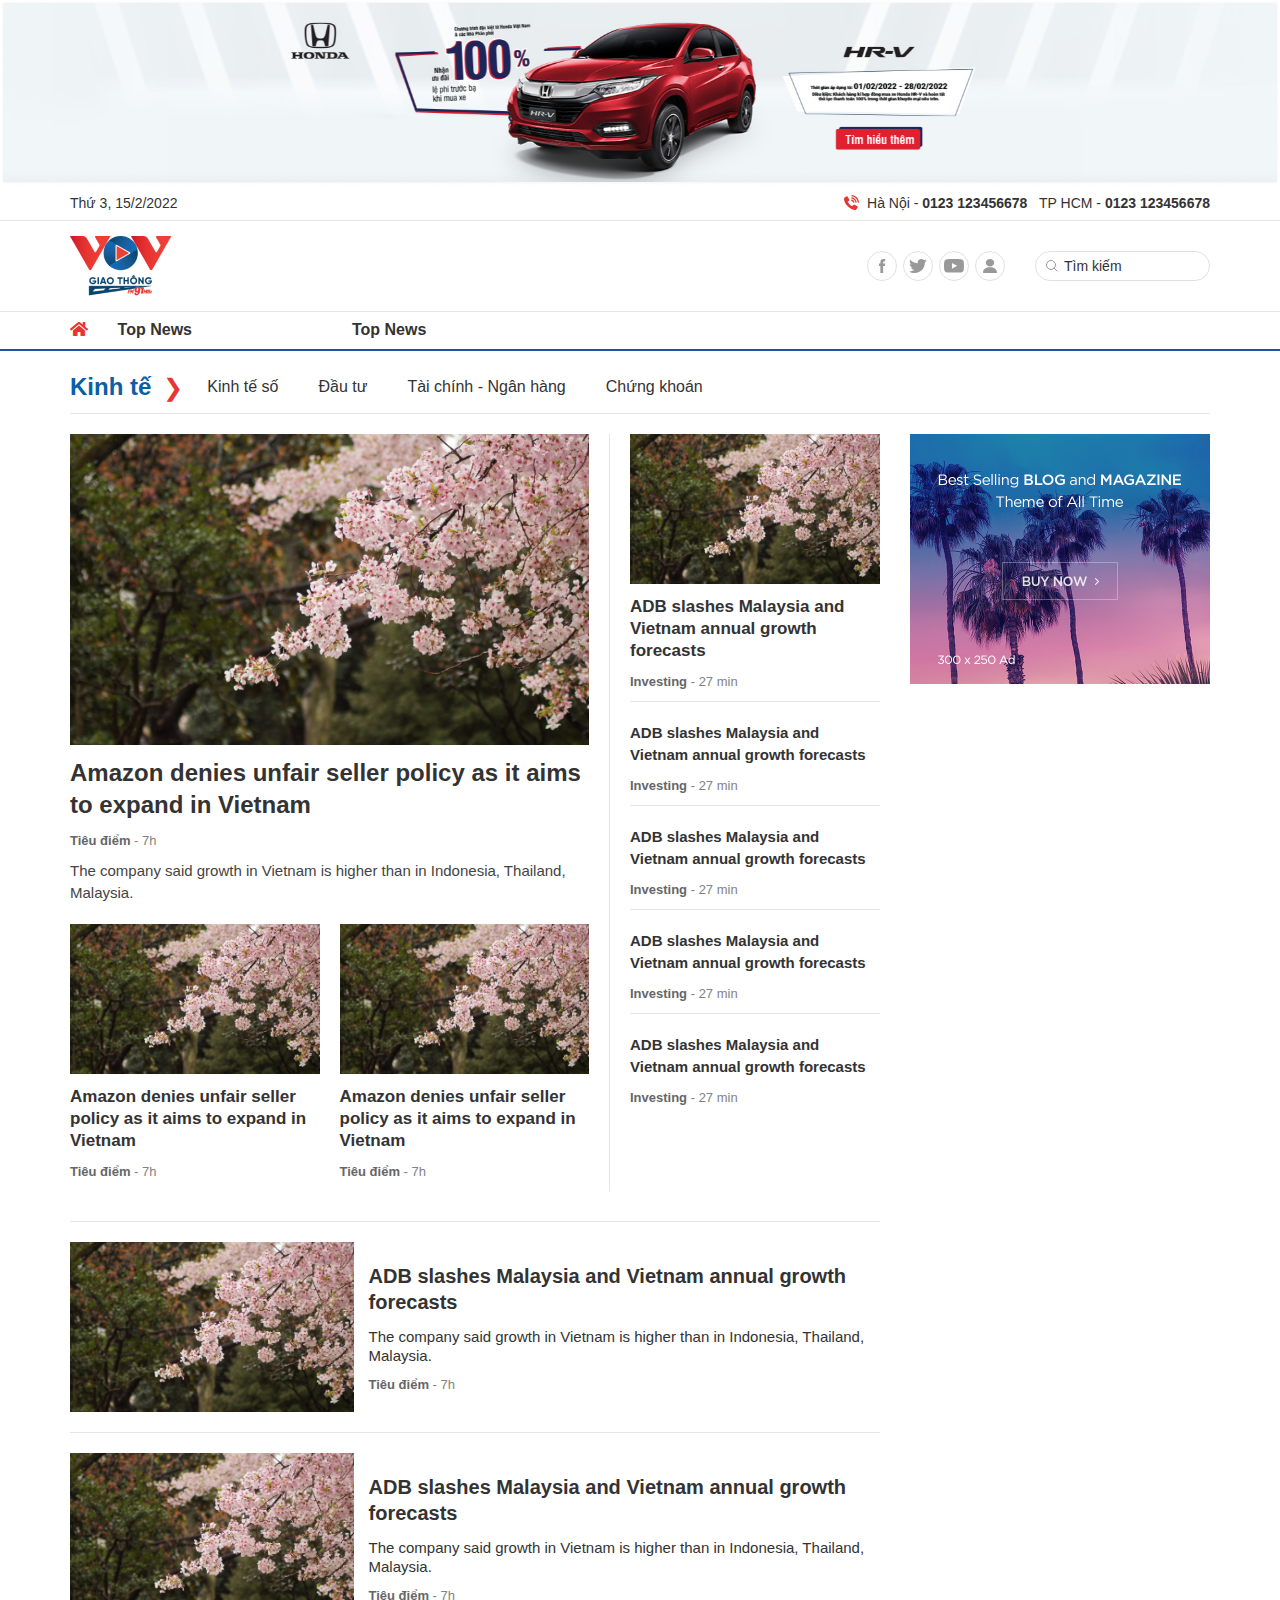
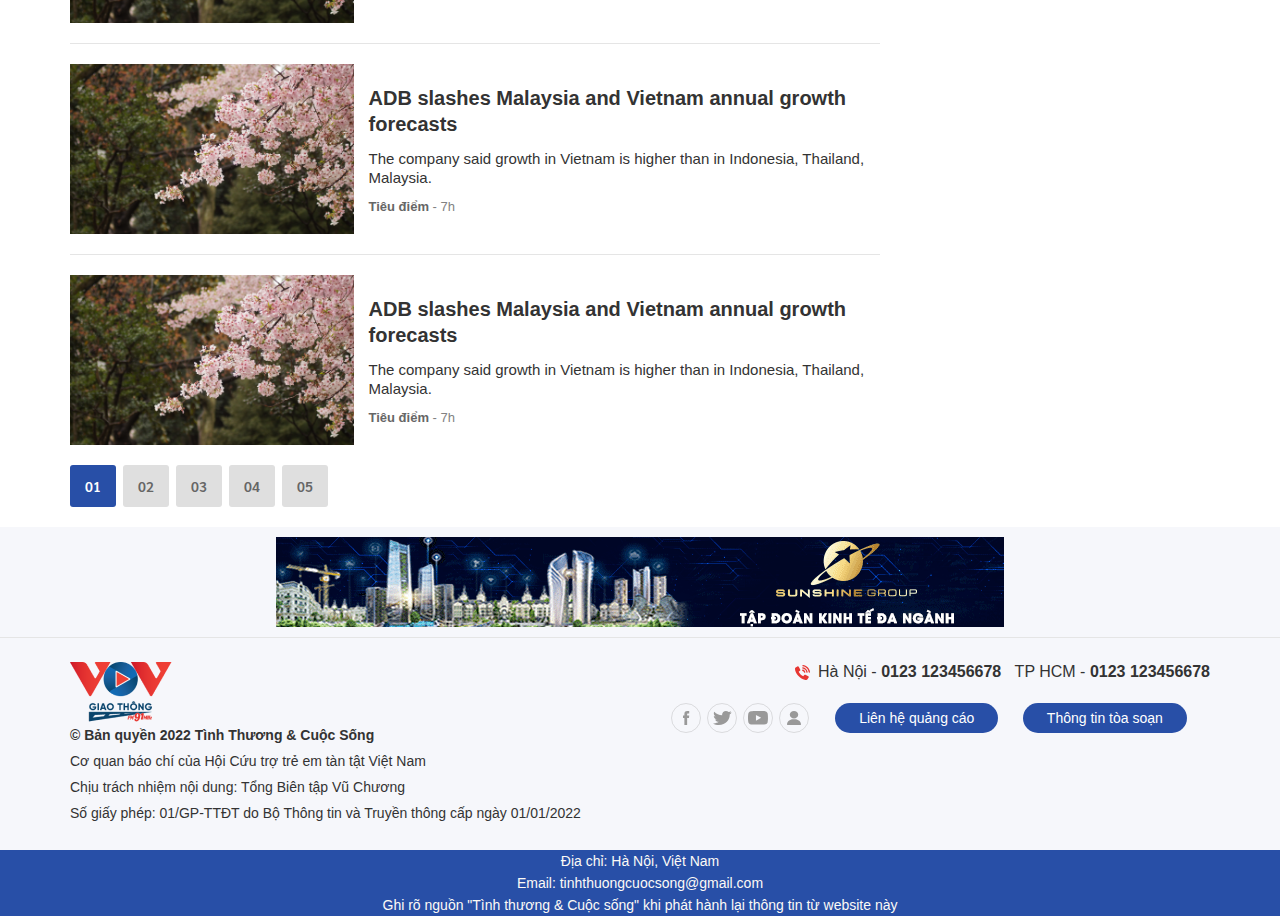
==== cate.html @ 2455b629 "26/3" ====
<!DOCTYPE html>
<html lang="en">
  <head>
    <meta charset="UTF-8" />
    <meta http-equiv="X-UA-Compatible" content="IE=edge" />
    <meta name="viewport" content="width=device-width, initial-scale=1.0" />
    <!-- <link rel="icon" href="./images/favicon-32x32.png" sizes="32x32"> -->
    <title>Tình thương cuộc sống</title>
    <link rel="preconnect" href="https://fonts.googleapis.com">
    <link rel="preconnect" href="https://fonts.gstatic.com" crossorigin>
    <link href="https://fonts.googleapis.com/css2?family=Sarabun:wght@300;400;500;600;700&family=Noto+Serif:wght@400;700&family=Open+Sans:wght@400;500;600;700;800&family=Lato:wght@400;700&family=Roboto:wght@300;400;500;700&display=swap" rel="stylesheet">
    <link rel="stylesheet" href="./slick/slick-1.8.1/slick/slick-theme.css">
    <link rel="stylesheet" href="./slick/slick-1.8.1/slick/slick.css">
    <link rel="stylesheet" href="./slick/slick-1.8.1/slick/slick-theme.css">
    <link rel="stylesheet" href="./font-awesome/fontawesome-free-5.15.4-web/css/all.min.css">
    <link rel="stylesheet" href="./css/style.css" />
    <link rel="stylesheet" href="./css/responsive.css" />
    <script src="./jquery/jquery.js"></script>
  </head>

  <body>
    <!-- banner -->
    <section class="banner-top">
      <a href="#">
        <img src="./images/banner_top_pc.jpg" alt="">
      </a>
    </section>
    <!-- end banner -->
    <!-- top header -->
    <section class="top-header-wrapper font-secondary">
      <div class="top-header fs-14 w-1140 d-flex align-items-center justify-content-between">
        <!-- time -->
        <div class="top-header__time d-lg-block d-none">Thứ 3, 15/2/2022</div>
        <!-- end time -->
        <!-- phone -->
        <div class="top-header__phone d-flex align-items-center">
          <img src="./images/phone1.svg" alt="" class="mr-2">
          <span>Hà Nội - <span class="fw-700">0123 123456678</span></span>&nbsp;&nbsp;&nbsp;
          <span>TP HCM - <span class="fw-700">0123 123456678</span></span>
        </div>
        <!-- end phone -->
      </div>
    </section>
    <!-- end top header -->
    <!-- main header -->
    <section class="nav-header-wrapper">
      <div class="nav-header w-1140 d-flex align-items-center justify-content-between">
        <div class="nav-header__left">
          <div class="navbar-mb-item navbar-mb-item__bar show-submenu d-lg-none d-block mr-20">
            <i class="fas fa-bars text-gray-99"></i>
          </div>
          <a href="#">
            <img src="./images/logo.png" alt="" class="nav-header__logo">
          </a>
        </div>
        <ul class="nav-header__right d-flex align-items-center">
          <li class="nav-header__right-item">
            <a href="#" class="nav-header__right-link nav-header__right-fb">
              <img src="./images/Facebook.svg" alt="" class="nav-header__right-icon">
            </a>
          </li>
          <li class="nav-header__right-item d-lg-block d-none">
            <a href="#" class="nav-header__right-link nav-header__right-twitter">
              <img src="./images/Twitter.svg" alt="" class="nav-header__right-icon">
            </a>
          </li>
          <li class="nav-header__right-item d-lg-block d-none">
            <a href="#" class="nav-header__right-link nav-header__right-linker">
              <img src="./images/Youtube.svg" alt="" class="nav-header__right-icon">
            </a>
          </li>
          <li class="nav-header__right-item">
            <a href="#" class="nav-header__right-link nav-header__right-gg">
              <img src="./images/User.svg" alt="" class="nav-header__right-icon">
            </a>
          </li>
          <li class="nav-header__right-item d-lg-none d-block">
            <a href="#" class="nav-header__right-link show-submenu">
              <img src="./images/search.svg" alt="" class="nav-header__right-icon">
            </a>
          </li>
          <li class="nav-header__right-search d-lg-block d-none">
            <form action="">
              <div class="position-relative nav-search-group">
                <button class="btn btn-search text-gray-33">
                  <img src="./images/search.svg" alt="">
                </button>
                <input type="text" class="fs-14 form-control-t form-search-pc position-absolute" placeholder="Tìm kiếm">
              </div>
            </form>
          </li>
        </ul>
      </div>
    </section>
    <!-- end main header -->
    <!-- sub menu mb -->
    <section class="sub-menu-mb-wrapper d-lg-none d-block">
      <div class="sub-menu-mb">
        <!-- close -->
        <div class="close-sub-menu">
          <i class="fas fa-times text-red-cc0 fs-24"></i>
        </div>
        <!-- end close -->
        <!-- content -->
        <ul class="sub-menu-mb-content">
          <!--  -->
          <li class="sub-menu-mb-item sub-menu-mb-item--search">
            <div class="search-mb">
              <form action="">
                <div class="d-flex align-items-center position-relative">
                  <input type="text" class="form-control-t form-search-mb fs-12" placeholder="Tìm kiếm...">
                  <button class="btn-search-mb fs-14 text-gray-33"><i class="fas fa-search"></i></button>
                </div>
              </form>
            </div>
          </li>
          <!--  -->
          <li class="sub-menu-mb-item bg-gray-f9">
            <div class="d-flex align-items-center justify-content-between">
              <a href="#" class="text-gray-33 fw-600 fs-16 text-uppercase">Trang nhất</a>
            </div>
          </li>
          <!--  -->
          <li class="sub-menu-mb-item">
            <div class="d-flex align-items-center justify-content-between">
              <a href="#" class="text-gray-33 fw-600 fs-16 text-uppercase">Đời sống</a>
            </div>
          </li>
          <!--  -->
          <li class="sub-menu-mb-item">
            <div class="d-flex align-items-center justify-content-between">
              <a href="#" class="text-gray-33 fw-600 fs-16 text-uppercase">Đời sống</a>
            </div>
          </li>
        </ul>
        <!-- end content -->
      </div>
    </section>
    <!-- end sub menu mb -->
    <!-- header -->
    <header id="header">
      <!-- navigation bar-->
      <section class="navigation-bar-wrapper">
        <div class="w-1140 navigation-bar">
          <!-- pc -->
          <ul class="navigation-bar-list d-lg-flex align-items-center d-none">
            <li class="navigation-bar-item fs-16">
              <a href="#"><i class="fas fa-home text-red-e7"></i></a>
            </li>
            <li class="navigation-bar-item">
              <div class="navigation-bar-item__title fw-600">
                <a href="#" class="text-gray-33">Top News</a>
              </div>
              <ul class="navigation-bar-item__dropdown fs-12 bg-white shadown-1">
                <li class="navigation-bar-item__children">
                  <a href="#" class="text-gray-33">Thời sự</a>
                </li>
                <li class="navigation-bar-item__children">
                  <a href="#" class="text-gray-33">Thời sự</a>
                </li>
                <li class="navigation-bar-item__children">
                  <a href="#" class="text-gray-33">Thời sự</a>
                </li>
              </ul>
            </li>
            <li class="navigation-bar-item">
              <div class="navigation-bar-item__title fw-600">
                <a href="#" class="text-gray-33">Top News</a>
              </div>
              <ul class="navigation-bar-item__dropdown fs-12 bg-white shadown-1">
                <li class="navigation-bar-item__children">
                  <a href="#" class="text-gray-33">Thời sự</a>
                </li>
                <li class="navigation-bar-item__children">
                  <a href="#" class="text-gray-33">Thời sự</a>
                </li>
                <li class="navigation-bar-item__children">
                  <a href="#" class="text-gray-33">Thời sự</a>
                </li>
              </ul>
            </li>
          </ul>
          <!-- end pc -->
          <!-- mobile -->
          <ul class="navigation-bar-list navigation-bar-list--mb d-lg-none d-block px-12 fw-600">
            <li class="navigation-bar-item fs-16">
              <a href="#"><i class="fas fa-home text-red-e7"></i></a>
            </li>
            <li class="navigation-bar-item">
              <a href="#" class="text-gray-33">Top News</a>
            </li>
            <li class="navigation-bar-item">
              <a href="#" class="text-gray-33">Top News</a>
            </li>
            <li class="navigation-bar-item">
              <a href="#" class="text-gray-33">Top News</a>
            </li>
            <li class="navigation-bar-item">
              <a href="#" class="text-gray-33">Top News</a>
            </li>
            <li class="navigation-bar-item">
              <a href="#" class="text-gray-33">Top News</a>
            </li>
            <li class="navigation-bar-item">
              <a href="#" class="text-gray-33">Top News</a>
            </li>
          </ul>
          <!-- end mobile -->
        </div>
      </section>
      <!-- end navigation bar-->
    </header>
    <!-- end header -->
    <!-- main -->
    <main id="main" class="pt-20">
        <ul class="categories-navbar w-1140 d-flex">
            <li class="category-navbar active">
                <a href="#" class="text-gray-33">Kinh tế</a>
            </li>
            <li class="category-navbar">
                <a href="#" class="text-gray-33">Kinh tế số</a>
            </li>
            <li class="category-navbar">
                <a href="#" class="text-gray-33">Đầu tư</a>
            </li>
            <li class="category-navbar">
                <a href="#" class="text-gray-33">Tài chính - Ngân hàng</a>
            </li>
            <li class="category-navbar">
                <a href="#" class="text-gray-33">Chứng khoán</a>
            </li>
        </ul>
      <!-- row 2 -->
      <section class="main-two w-1180 p-20">
        <!-- left -->
        <div class="main-two--left cate-left">
            <!-- row 1 -->
            <div class="cate-one">
                <!-- left -->
                <div class="cate-one--left">
                    <!-- large -->
                    <div class="main-one--center-large mb-20">
                    <!-- img -->
                    <div class="main-one--center-large__img">
                        <div class="">
                        <div class="thumb-img">
                            <a href="#" class="thumb-item thumb-5x3">
                            <img class="" src="./images/2.jpg" alt=""></a>
                        </div>
                        </div>
                    </div>
                    <!-- end img -->
                    <!-- text -->
                    <div class="main-one--center-large__text">
                        <h3 class="main-one--center-large__title fs-24 fw-700 py-12">
                        <a href="#" class="line-32">Amazon denies unfair seller policy as it aims to expand in Vietnam</a>
                        </h3>
                        <p class="main-one--center-large__public font-secondary fs-13 text-gray-82 line-15 pb-12"><span class="fw-700 text-gray-66">Tiêu điểm</span> - 7h</p>
                        <p class="main-one--center-large__des fs-15 line-22 text-gray-44 font-secondary">The company said growth in Vietnam is higher than in Indonesia, Thailand, Malaysia.</p>
                    </div>
                    <!-- end text -->
                    </div>
                    <!-- end large -->
                    <!-- small -->
                    <div class="main-one--center-small">
                    <!-- thumb -->
                    <div class="main-one--center-small-thumb">
                        <!-- img -->
                        <div class="main-one--right-thumb__img">
                        <div class="">
                            <div class="thumb-img">
                            <a href="#" class="thumb-item thumb-5x3">
                                <img class="" src="./images/2.jpg" alt=""></a>
                            </div>
                        </div>
                        </div>
                        <!-- end img -->
                        <!-- text -->
                        <div class="main-one--right-thumb__text">
                        <h3 class="main-one--right-thumb__title fs-17 fw-700 py-12">
                            <a href="#" class="line-22">Amazon denies unfair seller policy as it aims to expand in Vietnam</a>
                        </h3>
                        <p class="main-one--right-thumb__public font-secondary fs-13 text-gray-82 line-15 pb-12"><span class="fw-700 text-gray-66">Tiêu điểm</span> - 7h</p>
                        </div>
                        <!-- end text -->
                    </div>
                    <!-- end thumb -->
                    <!-- thumb -->
                    <div class="main-one--center-small-thumb">
                        <!-- img -->
                        <div class="main-one--right-thumb__img">
                        <div class="">
                            <div class="thumb-img">
                            <a href="#" class="thumb-item thumb-5x3">
                                <img class="" src="./images/2.jpg" alt=""></a>
                            </div>
                        </div>
                        </div>
                        <!-- end img -->
                        <!-- text -->
                        <div class="main-one--right-thumb__text">
                        <h3 class="main-one--right-thumb__title fs-17 fw-700 py-12">
                            <a href="#" class="line-22">Amazon denies unfair seller policy as it aims to expand in Vietnam</a>
                        </h3>
                        <p class="main-one--right-thumb__public font-secondary fs-13 text-gray-82 line-15 pb-12"><span class="fw-700 text-gray-66">Tiêu điểm</span> - 7h</p>
                        </div>
                        <!-- end text -->
                    </div>
                    <!-- end thumb -->
                    </div>
                    <!-- end small -->
                </div>
                <!-- end left -->
                <!-- right -->
                <div class="cate-one--right">
                    <!-- thumb -->
                    <div class="main-one--left-thumb">
                    <!-- img -->
                    <div class="main-one--left-thumb__img">
                        <div class="">
                        <div class="thumb-img">
                            <a href="#" class="thumb-item thumb-5x3">
                            <img class="" src="./images/2.jpg" alt=""></a>
                        </div>
                        </div>
                    </div>
                    <!-- end img -->
                    <!-- content -->
                    <div class="main-one--left-thumb__content py-12">
                        <h3 class="main-one--left-thumb__heading fs-17 fw-700">
                        <a href="#" class="text-gray-33 line-22">ADB slashes Malaysia and Vietnam annual growth forecasts</a>
                        </h3>
                        <p class="main-one--left-thumb__public font-secondary fs-13 text-gray-82 line-15 pt-12 d-lg-block d-none"><span class="fw-700 text-gray-66">Investing</span> - 27 min</p>
                    </div>
                    <!-- end content -->
                    </div>
                    <!-- end thumb -->
                    <!-- thumb -->
                    <div class="main-one--left-thumb">
                    <!-- img -->
                    <div class="main-one--left-thumb__img d-lg-none d-block">
                        <div class="">
                        <div class="thumb-img">
                            <a href="#" class="thumb-item thumb-5x3">
                            <img class="" src="./images/2.jpg" alt=""></a>
                        </div>
                        </div>
                    </div>
                    <!-- end img -->
                    <!-- content -->
                    <div class="main-one--left-thumb__content py-12">
                        <h3 class="main-one--left-thumb__heading fs-15 fw-700">
                        <a href="#" class="text-gray-33 line-22">ADB slashes Malaysia and Vietnam annual growth forecasts</a>
                        </h3>
                        <p class="main-one--left-thumb__public font-secondary fs-13 text-gray-82 line-15 pt-12  d-lg-block d-none"><span class="fw-700 text-gray-66">Investing</span> - 27 min</p>
                    </div>
                    <!-- end content -->
                    </div>
                    <!-- end thumb -->
                    <!-- thumb -->
                    <div class="main-one--left-thumb">
                    <!-- img -->
                    <div class="main-one--left-thumb__img d-lg-none d-block">
                        <div class="">
                        <div class="thumb-img">
                            <a href="#" class="thumb-item thumb-5x3">
                            <img class="" src="./images/2.jpg" alt=""></a>
                        </div>
                        </div>
                    </div>
                    <!-- end img -->
                    <!-- content -->
                    <div class="main-one--left-thumb__content py-12">
                        <h3 class="main-one--left-thumb__heading fs-15 fw-700">
                        <a href="#" class="text-gray-33 line-22">ADB slashes Malaysia and Vietnam annual growth forecasts</a>
                        </h3>
                        <p class="main-one--left-thumb__public font-secondary fs-13 text-gray-82 line-15 pt-12 d-lg-block d-none"><span class="fw-700 text-gray-66">Investing</span> - 27 min</p>
                    </div>
                    <!-- end content -->
                    </div>
                    <!-- end thumb -->
                    <!-- thumb -->
                    <div class="main-one--left-thumb">
                    <!-- img -->
                    <div class="main-one--left-thumb__img d-lg-none d-block">
                        <div class="">
                        <div class="thumb-img">
                            <a href="#" class="thumb-item thumb-5x3">
                            <img class="" src="./images/2.jpg" alt=""></a>
                        </div>
                        </div>
                    </div>
                    <!-- end img -->
                    <!-- content -->
                    <div class="main-one--left-thumb__content py-12">
                        <h3 class="main-one--left-thumb__heading fs-15 fw-700">
                        <a href="#" class="text-gray-33 line-22">ADB slashes Malaysia and Vietnam annual growth forecasts</a>
                        </h3>
                        <p class="main-one--left-thumb__public font-secondary fs-13 text-gray-82 line-15 pt-12 d-lg-block d-none"><span class="fw-700 text-gray-66">Investing</span> - 27 min</p>
                    </div>
                    <!-- end content -->
                    </div>
                    <!-- end thumb -->
                    <!-- thumb -->
                    <div class="main-one--left-thumb">
                    <!-- img -->
                    <div class="main-one--left-thumb__img d-lg-none d-block">
                        <div class="">
                        <div class="thumb-img">
                            <a href="#" class="thumb-item thumb-5x3">
                            <img class="" src="./images/2.jpg" alt=""></a>
                        </div>
                        </div>
                    </div>
                    <!-- end img -->
                    <!-- content -->
                    <div class="main-one--left-thumb__content py-12">
                        <h3 class="main-one--left-thumb__heading fs-15 fw-700">
                        <a href="#" class="text-gray-33 line-22">ADB slashes Malaysia and Vietnam annual growth forecasts</a>
                        </h3>
                        <p class="main-one--left-thumb__public font-secondary fs-13 text-gray-82 line-15 pt-12 d-lg-block d-none"><span class="fw-700 text-gray-66">Investing</span> - 27 min</p>
                    </div>
                    <!-- end content -->
                    </div>
                    <!-- end thumb -->
                </div>
                <!-- end right -->
            </div>
            <!-- end row 1 -->
          <!-- articles -->
          <div class="articles">
            <!-- article -->
            <div class="article py-20 d-flex w-100">
              <!-- img -->
              <div class="article-img">
              <div class="">
                  <div class="thumb-img">
                  <a href="#" class="thumb-item thumb-5x3">
                      <img class="" src="./images/2.jpg" alt=""></a>
                  </div>
              </div>
              </div>
              <!-- end img -->
              <!-- content -->
              <div class="article-content pl-15">
              <h3 class="article__heading fs-20 fw-700">
                  <a href="#" class="text-gray-33 line-22">ADB slashes Malaysia and Vietnam annual growth forecasts</a>
              </h3>
              <p class="article__des fs-15 line-19 py-12 d-lg-block d-none">The company said growth in Vietnam is higher than in Indonesia, Thailand, Malaysia.</p>
              <p class="article__public font-secondary fs-13 text-gray-82 line-15 d-lg-block d-none"><span class="fw-700 text-gray-66">Tiêu điểm</span> - 7h </p>
              </div>
              <!-- end content -->
            </div>
            <!-- end article -->
            <!-- article -->
            <div class="article py-20 d-flex w-100">
              <!-- img -->
              <div class="article-img">
              <div class="">
                  <div class="thumb-img">
                  <a href="#" class="thumb-item thumb-5x3">
                      <img class="" src="./images/2.jpg" alt=""></a>
                  </div>
              </div>
              </div>
              <!-- end img -->
              <!-- content -->
              <div class="article-content pl-15">
              <h3 class="article__heading fs-20 fw-700">
                  <a href="#" class="text-gray-33 line-22">ADB slashes Malaysia and Vietnam annual growth forecasts</a>
              </h3>
              <p class="article__des fs-15 line-19 py-12 d-lg-block d-none">The company said growth in Vietnam is higher than in Indonesia, Thailand, Malaysia.</p>
              <p class="article__public font-secondary fs-13 text-gray-82 line-15 d-lg-block d-none"><span class="fw-700 text-gray-66">Tiêu điểm</span> - 7h </p>
              </div>
              <!-- end content -->
            </div>
            <!-- end article -->
            <!-- article -->
            <div class="article py-20 d-flex w-100">
              <!-- img -->
              <div class="article-img">
              <div class="">
                  <div class="thumb-img">
                  <a href="#" class="thumb-item thumb-5x3">
                      <img class="" src="./images/2.jpg" alt=""></a>
                  </div>
              </div>
              </div>
              <!-- end img -->
              <!-- content -->
              <div class="article-content pl-15">
              <h3 class="article__heading fs-20 fw-700">
                  <a href="#" class="text-gray-33 line-22">ADB slashes Malaysia and Vietnam annual growth forecasts</a>
              </h3>
              <p class="article__des fs-15 line-19 py-12 d-lg-block d-none">The company said growth in Vietnam is higher than in Indonesia, Thailand, Malaysia.</p>
              <p class="article__public font-secondary fs-13 text-gray-82 line-15 d-lg-block d-none"><span class="fw-700 text-gray-66">Tiêu điểm</span> - 7h </p>
              </div>
              <!-- end content -->
            </div>
            <!-- end article -->
            <!-- article -->
            <div class="article py-20 d-flex w-100">
              <!-- img -->
              <div class="article-img">
              <div class="">
                  <div class="thumb-img">
                  <a href="#" class="thumb-item thumb-5x3">
                      <img class="" src="./images/2.jpg" alt=""></a>
                  </div>
              </div>
              </div>
              <!-- end img -->
              <!-- content -->
              <div class="article-content pl-15">
              <h3 class="article__heading fs-20 fw-700">
                  <a href="#" class="text-gray-33 line-22">ADB slashes Malaysia and Vietnam annual growth forecasts</a>
              </h3>
              <p class="article__des fs-15 line-19 py-12 d-lg-block d-none">The company said growth in Vietnam is higher than in Indonesia, Thailand, Malaysia.</p>
              <p class="article__public font-secondary fs-13 text-gray-82 line-15 d-lg-block d-none"><span class="fw-700 text-gray-66">Tiêu điểm</span> - 7h </p>
              </div>
              <!-- end content -->
            </div>
            <!-- end article -->
          </div>
          <!-- end articles -->
          <!-- pagination -->
          <ul class="pagination font-primary fw-600 pb-5 pt-4 d-lg-flex d-none">
              <li class="pagi-item active">
                  <a href="#" class="pagi-link">01</a>
              </li>
              <li class="pagi-item">
                  <a href="#" class="pagi-link">02</a>
              </li>
              <li class="pagi-item">
                  <a href="#" class="pagi-link">03</a>
              </li>
              <li class="pagi-item">
                  <a href="#" class="pagi-link">04</a>
              </li>
              <li class="pagi-item">
                  <a href="#" class="pagi-link">05</a>
              </li>
          </ul>
          <!-- end pagination -->
          <!-- see more -->
          <button class="btn bg-blue-28 fs-14 mx-auto d-lg-none d-block my-3">Xem thêm</button>
          <!-- end see more -->
        </div>
        <!-- end left -->
        <!-- right -->
        <div class="main-two--right">
          <!-- banner -->
          <div class="banner-right d-lg-block d-none">
            <img src="./images/newspaper-rec300@2x.jpg" alt="">
          </div>
          <!-- end banner -->
        </div>
        <!-- end right -->
      </section>
      <!-- end row 2 -->
      <!-- banner qc -->
      <div class="bg-f6 d-flex justify-content-center py-10">
        <div class="w-1140">
          <a href="#"><img src="./images/sunshine-0.png" alt="" class=""></a>
        </div>
      </div>
      <!-- end banner qc -->
    </main>
    <!-- end main -->
    <!-- footer -->
    <footer id="footer" class="bg-f6 footer">
      <!-- back top -->
      <div id="back-top"><i class="fas fa-arrow-up text-white"></i></div>
      <!-- end back top -->
      <!-- footer top -->
      <section class="footer-top w-1140">
        <!-- left -->
        <div class="footer-top__left">
          <!-- logo -->
          <div class="footer-logo">
            <a href="#" class="">
              <img src="./images/logo.png" alt="" class="nav-header__logo">
            </a>
          </div>
          <!-- end logo -->
          <!-- text -->
          <div class="footer-top__left-text text-gray-33 fs-14 font-secondary d-lg-block d-none">
            <p class="line-26"><span class="fw-700">© Bản quyền 2022 Tình Thương & Cuộc Sống</span></p>
            <p class="line-26">Cơ quan báo chí của Hội Cứu trợ trẻ em tàn tật Việt Nam</p>
            <p class="line-26">Chịu trách nhiệm nội dung: Tổng Biên tập Vũ Chương</p>
            <p class="line-26">Số giấy phép: 01/GP-TTĐT do Bộ Thông tin và Truyền thông cấp ngày 01/01/2022</p>
          </div>
          <!-- end text -->
        </div>
        <!-- end left -->
        <!-- right -->
        <div class="footer-top__right font-secondary">
          <!-- phone pc-->
          <div class="top-header__phone d-lg-flex align-items-center justify-content-end d-none">
            <img src="./images/phone1.svg" alt="" class="mr-2">
            <span>Hà Nội - <span class="fw-700">0123 123456678</span></span>&nbsp;&nbsp;&nbsp;
            <span>TP HCM - <span class="fw-700">0123 123456678</span></span>
          </div>
          <!-- end phone pc-->
          <!-- phone mb-->
          <div class="top-header__phone d-lg-none align-items-center justify-content-center d-flex mt-2">
            <img src="./images/phone1.svg" alt="" class="mr-3">
            <div>
              <span>Hà Nội - <span class="fw-700 d-inline-flex mb-2">0123 123456678</span></span><br>
              <span>TP HCM - <span class="fw-700">0123 123456678</span></span>
            </div>
          </div>
          <!-- end phone mb-->
          <!--  -->
          <ul class="nav-header__right d-flex align-items-center justify-content-lg-end justify-content-center mt-20">
            <li class="nav-header__right-item">
              <a href="#" class="nav-header__right-link nav-header__right-fb">
                <img src="./images/Facebook.svg" alt="" class="nav-header__right-icon">
              </a>
            </li>
            <li class="nav-header__right-item">
              <a href="#" class="nav-header__right-link nav-header__right-twitter">
                <img src="./images/Twitter.svg" alt="" class="nav-header__right-icon">
              </a>
            </li>
            <li class="nav-header__right-item">
              <a href="#" class="nav-header__right-link nav-header__right-linker">
                <img src="./images/Youtube.svg" alt="" class="nav-header__right-icon">
              </a>
            </li>
            <li class="nav-header__right-item">
              <a href="#" class="nav-header__right-link nav-header__right-gg">
                <img src="./images/User.svg" alt="" class="nav-header__right-icon">
              </a>
            </li>
            <li class="nav-header__right-item pl-20 d-lg-block d-none">
              <a href="#" class="text-white btn bg-blue-28 fs-14 border-999 footer-link">Liên hệ quảng cáo</a>
              <a href="#" class="text-white btn bg-blue-28 fs-14 border-999 footer-link">Thông tin tòa soạn</a>
            </li>
          </ul>
          <div class="my-20 d-lg-none d-flex align-items-center justify-content-center">
            <a href="#" class="text-white btn bg-blue-28 fs-14 border-999 footer-link">Liên hệ quảng cáo</a>
              <a href="#" class="text-white btn bg-blue-28 fs-14 border-999 footer-link">Thông tin tòa soạn</a>
          </div>
          <!-- text -->
          <div class="footer-top__left-text text-gray-33 fs-14 font-secondary d-lg-none d-block">
            <p class="line-26"><span class="fw-700">© Bản quyền 2022 Tình Thương & Cuộc Sống</span></p>
            <p class="line-26">Cơ quan báo chí của Hội Cứu trợ trẻ em tàn tật Việt Nam</p>
            <p class="line-26">Chịu trách nhiệm nội dung: Tổng Biên tập Vũ Chương</p>
            <p class="line-26">Số giấy phép: 01/GP-TTĐT do Bộ Thông tin và Truyền thông cấp ngày 01/01/2022</p>
          </div>
          <!-- end text -->
        </div>
        <!-- end right -->
      </section>
      <!-- end footer top -->
      <!-- footer bootom -->
      <section class="footer-bottom bg-blue-28 py-3">
        <div class="w-1140 text-lg-center text-gray-fc fs-14 font-secondary p-lg-0 px-15">
          <p class="line-22">Địa chỉ: Hà Nội, Việt Nam  </p>
          <p class="line-22">Email: tinhthuongcuocsong@gmail.com</p>
          <p class="line-22">Ghi rõ nguồn "Tình thương & Cuộc sống" khi phát hành lại thông tin từ website này</p>
        </div>
      </section>
      <!-- end footer bootom -->
    </footer>
    <!-- end footer -->
    <script src="./slick/slick-1.8.1/slick/slick.min.js"></script>
    <script src="./slick/slick-1.8.1/slick/slick.js"></script>
    <script src="./font-awesome/fontawesome-free-5.15.4-web/js/fontawesome.min.js"></script>
    <script src="./js/ResizeSensor.js"></script>
    <script src="./js/theia-sticky-sidebar.js"></script>
    <script src="./js/main.js"></script>
  </body>
</html>
---- css/style.css ----
@charset "UTF-8";
@import url("../font/HelveticaNeue.otf");
html,
body,
div,
span,
applet,
object,
iframe,
h1,
h2,
h3,
h4,
h5,
h6,
p,
blockquote,
pre,
a,
abbr,
acronym,
address,
big,
cite,
code,
del,
dfn,
em,
img,
ins,
kbd,
q,
s,
samp,
small,
strike,
strong,
sub,
sup,
tt,
var,
b,
u,
i,
center,
dl,
dt,
dd,
ol,
ul,
li,
fieldset,
form,
label,
legend,
table,
caption,
tbody,
tfoot,
thead,
tr,
th,
td,
article,
aside,
canvas,
details,
embed,
figure,
figcaption,
footer,
header,
hgroup,
menu,
nav,
output,
ruby,
section,
summary,
time,
mark,
audio,
video {
  margin: 0;
  padding: 0;
  border: 0;
  font-size: 100%;
  font: inherit;
  vertical-align: baseline;
}

/* HTML5 display-role reset for older browsers */
article,
aside,
details,
figcaption,
figure,
footer,
header,
hgroup,
menu,
nav,
section {
  display: block;
}

body {
  line-height: 1;
}

ol,
ul {
  list-style: none;
}

blockquote,
q {
  quotes: none;
}

blockquote:before,
blockquote:after,
q:before,
q:after {
  content: "";
  content: none;
}

table {
  border-collapse: collapse;
  border-spacing: 0;
}

html {
  box-sizing: border-box;
  scroll-behavior: smooth;
}

* {
  margin: 0;
  padding: 0;
}

*,
*:before,
*:after {
  box-sizing: border-box;
}

body {
  font-family: "Helvetical Neue", sans-serif;
  font-size: 1rem;
  font-weight: 400;
  font-style: normal;
  line-height: 1.3;
  color: #333;
  background-color: #fff;
}

input,
textarea,
select,
button {
  outline: none;
  font-family: "Helvetical Neue", sans-serif;
  border: 0;
}

input {
  line-height: normal;
}

label,
button {
  cursor: pointer;
}

a {
  text-decoration: none;
  color: #333;
}

a:hover {
  text-decoration: none;
}

img {
  display: block;
  max-width: 100%;
}

.mx-auto {
  margin: auto;
}

/*===========================================================================*/
.font-primary {
  font-family: "Sarabun", sans-serif;
}

.font-secondary {
  font-family: "Arial", sans-serif;
}

.font-noto {
  font-family: "Noto Serif", serif;
}

.font-opensan {
  font-family: "Open Sans", sans-serif;
}

.font-lato {
  font-family: "Lato", sans-serif;
}

.font-robo {
  font-family: "Roboto", sans-serif;
}

/*===========================================================================*/
.w-1040 {
  max-width: 65rem;
  margin: 0 auto;
}

.w-1080 {
  max-width: 67.5rem;
  margin: 0 auto;
}

.w-1140 {
  max-width: 71.25rem;
  margin: 0 auto;
}

.w-1180 {
  max-width: 73.75rem;
  margin: 0 auto;
}

.w-1440 {
  max-width: 90rem;
  margin: 0 auto;
}

.w-1920 {
  max-width: 120rem;
  margin: 0 auto;
}

/*===========================================================================*/
.fs-10 {
  font-size: 0.625rem;
}

.fs-11 {
  font-size: 0.6875rem;
}

.fs-12 {
  font-size: 0.75rem;
}

.fs-13 {
  font-size: 0.8125rem;
}

.fs-14 {
  font-size: 0.875rem;
}

.fs-15 {
  font-size: 0.9375rem;
}

.fs-16 {
  font-size: 1rem;
}

.fs-17 {
  font-size: 1.0625rem;
}

.fs-18 {
  font-size: 1.125rem;
}

.fs-20 {
  font-size: 1.25rem;
}

.fs-21 {
  font-size: 1.3125rem;
}

.fs-22 {
  font-size: 1.375rem;
}

.fs-23 {
  font-size: 1.4375rem;
}

.fs-24 {
  font-size: 1.5rem;
}

.fs-25 {
  font-size: 1.5625rem;
}

.fs-26 {
  font-size: 1.625rem;
}

.fs-28 {
  font-size: 1.75rem;
}

.fs-30 {
  font-size: 1.875rem;
}

.fs-32 {
  font-size: 2rem;
}

.fs-36 {
  font-size: 2.25rem;
}

.fs-48 {
  font-size: 3rem;
}

/*=================================================================*/
.btn {
  cursor: pointer;
  display: inline-flex;
  align-items: center;
  justify-content: center;
  padding: 0.375rem 1.5rem;
  background-color: #fff;
  color: #fff;
  outline: none;
}

/*=================================================================*/
.thumb-img {
  position: relative;
  height: 100%;
  overflow: hidden;
}

.thumb-item {
  display: block;
  width: 100%;
  height: 100%;
  position: relative;
}

.thumb-5x3 {
  padding-bottom: 60%;
}

.thumb-6x3 {
  padding-bottom: 70%;
}

.thumb-item img {
  position: absolute;
  top: 0;
  left: 0;
  width: 100%;
  height: 100%;
  object-fit: cover;
}

/*=================================================================*/
.text-blue-28 {
  color: #284fa7;
}

.text-blue-03 {
  color: #03a9f4;
}

.text-blue-08 {
  color: #0860A8;
}

.text-00 {
  color: #000;
}

.text-gray-33 {
  color: #333;
}

.text-gray-44 {
  color: #444;
}

.text-gray-66 {
  color: #666;
}

.text-gray-99 {
  color: #999;
}

.text-gray-82 {
  color: #828282;
}

.text-gray-c0 {
  color: #c0c0c0;
}

.text-gray-e0 {
  color: #e0e0e0;
}

.text-gray-fc {
  color: #FCFAF6;
}

.text-red-c43 {
  color: #c43000;
}

.text-red-ff {
  color: #FF0000;
}

.text-red-e7 {
  color: #E73632;
}

.text-red-e0 {
  color: #E02E2F;
}

.text-white {
  color: #fff;
}

/*=================================================================*/
.bg-blue-28 {
  background-color: #284fa7;
}

.bg-blue-15 {
  background-color: #152764;
}

.bg-blue-03 {
  background-color: #03A9F4;
}

.bg-blue-08 {
  background-color: #0860A8;
}

.bg-fffe {
  background-color: #fffef5;
}

.bg-f6 {
  background-color: #F6F7FB;
}

.bg-red-e0 {
  background-color: #E02E2F;
}

.bg-2b {
  background-color: #2B2B2B;
}

.bg-white {
  background-color: #fff;
}

/*=================================================================*/
.fw-300 {
  font-weight: 300;
}

.fw-500 {
  font-weight: 500;
}

.fw-600 {
  font-weight: 600;
}

.fw-700 {
  font-weight: 700;
}

.fw-800 {
  font-weight: 800;
}

.fw-900 {
  font-weight: 900;
}

/*=================================================================*/
.pt-1 {
  padding-top: 0.25rem;
}

.pb-1 {
  padding-bottom: 0.25rem;
}

.pl-1 {
  padding-left: 0.25rem;
}

.pr-1 {
  padding-right: 0.25rem;
}

.py-1 {
  padding-top: 0.25rem;
  padding-bottom: 0.25rem;
}

.px-1 {
  padding-left: 0.25rem;
  padding-right: 0.25rem;
}

.p-1 {
  padding: 0.25rem;
}

.mt-1 {
  margin-top: 0.25rem;
}

.mb-1 {
  margin-bottom: 0.25rem;
}

.ml-1 {
  margin-left: 0.25rem;
}

.mr-1 {
  margin-right: 0.25rem;
}

.my-1 {
  margin-top: 0.25rem;
  margin-bottom: 0.25rem;
}

.mx-1 {
  margin-left: 0.25rem;
  margin-right: 0.25rem;
}

.m-1 {
  margin: 0.25rem;
}

/*=================================================================*/
.pt-2 {
  padding-top: 0.5rem;
}

.pb-2 {
  padding-bottom: 0.5rem;
}

.pl-2 {
  padding-left: 0.5rem;
}

.pr-2 {
  padding-right: 0.5rem;
}

.py-2 {
  padding-top: 0.5rem;
  padding-bottom: 0.5rem;
}

.px-2 {
  padding-left: 0.5rem;
  padding-right: 0.5rem;
}

.p-2 {
  padding: 0.5rem;
}

.mt-2 {
  margin-top: 0.5rem;
}

.mb-2 {
  margin-bottom: 0.5rem;
}

.ml-2 {
  margin-left: 0.5rem;
}

.mr-2 {
  margin-right: 0.5rem;
}

.my-2 {
  margin-top: 0.5rem;
  margin-bottom: 0.5rem;
}

.mx-2 {
  margin-left: 0.5rem;
  margin-right: 0.5rem;
}

.m-2 {
  margin: 0.5rem;
}

/*=================================================================*/
.pt-10 {
  padding-top: 0.625rem;
}

.pb-10 {
  padding-bottom: 0.625rem;
}

.pl-10 {
  padding-left: 0.625rem;
}

.pr-10 {
  padding-right: 0.625rem;
}

.py-10 {
  padding-top: 0.625rem;
  padding-bottom: 0.625rem;
}

.px-10 {
  padding-left: 0.625rem;
  padding-right: 0.625rem;
}

.p-10 {
  padding: 0.625rem;
}

.mt-10 {
  margin-top: 0.625rem;
}

.mb-10 {
  margin-bottom: 0.625rem;
}

.ml-10 {
  margin-left: 0.625rem;
}

.mr-10 {
  margin-right: 0.625rem;
}

.my-10 {
  margin-top: 0.625rem;
  margin-bottom: 0.625rem;
}

.mx-10 {
  margin-left: 0.625rem;
  margin-right: 0.625rem;
}

.m-10 {
  margin: 0.625rem;
}

/*=================================================================*/
.pt-12 {
  padding-top: 0.75rem;
}

.pb-12 {
  padding-bottom: 0.75rem;
}

.pl-12 {
  padding-left: 0.75rem;
}

.pr-12 {
  padding-right: 0.75rem;
}

.py-12 {
  padding-top: 0.75rem;
  padding-bottom: 0.75rem;
}

.px-12 {
  padding-left: 0.75rem;
  padding-right: 0.75rem;
}

.p-12 {
  padding: 0.75rem;
}

.mt-12 {
  margin-top: 0.75rem;
}

.mb-12 {
  margin-bottom: 0.75rem;
}

.ml-12 {
  margin-left: 0.75rem;
}

.mr-12 {
  margin-right: 0.75rem;
}

.my-12 {
  margin-top: 0.75rem;
  margin-bottom: 0.75rem;
}

.mx-12 {
  margin-left: 0.75rem;
  margin-right: 0.75rem;
}

.m-12 {
  margin: 0.75rem;
}

/*=================================================================*/
.pt-15 {
  padding-top: 0.9375rem;
}

.pb-15 {
  padding-bottom: 0.9375rem;
}

.pl-15 {
  padding-left: 0.9375rem;
}

.pr-15 {
  padding-right: 0.9375rem;
}

.py-15 {
  padding-top: 0.9375rem;
  padding-bottom: 0.9375rem;
}

.px-15 {
  padding-left: 0.9375rem;
  padding-right: 0.9375rem;
}

.p-15 {
  padding: 0.9375rem;
}

.mt-15 {
  margin-top: 0.9375rem;
}

.mb-15 {
  margin-bottom: 0.9375rem;
}

.ml-15 {
  margin-left: 0.9375rem;
}

.mr-15 {
  margin-right: 0.9375rem;
}

.my-15 {
  margin-top: 0.9375rem;
  margin-bottom: 0.9375rem;
}

.mx-15 {
  margin-left: 0.9375rem;
  margin-right: 0.9375rem;
}

.m-15 {
  margin: 0.9375rem;
}

/*=================================================================*/
.pt-20 {
  padding-top: 1.25rem;
}

.pb-20 {
  padding-bottom: 1.25rem;
}

.pl-20 {
  padding-left: 1.25rem;
}

.pr-20 {
  padding-right: 1.25rem;
}

.py-20 {
  padding-top: 1.25rem;
  padding-bottom: 1.25rem;
}

.px-20 {
  padding-left: 1.25rem;
  padding-right: 1.25rem;
}

.p-20 {
  padding: 1.25rem;
}

.mt-20 {
  margin-top: 1.25rem;
}

.mb-20 {
  margin-bottom: 1.25rem;
}

.ml-20 {
  margin-left: 1.25rem;
}

.mr-20 {
  margin-right: 1.25rem;
}

.my-20 {
  margin-top: 1.25rem;
  margin-bottom: 1.25rem;
}

.mx-20 {
  margin-left: 1.25rem;
  margin-right: 1.25rem;
}

.m-20 {
  margin: 1.25rem;
}

/*=================================================================*/
.form-control-t {
  width: 100%;
  border: none;
  height: 2.125rem;
  padding: 1rem;
}

/*=================================================================*/
.border-999 {
  border-radius: 999px;
  -webkit-border-radius: 999px;
  -moz-border-radius: 999px;
  -ms-border-radius: 999px;
  -o-border-radius: 999px;
}

.border-4 {
  border-radius: 0.25rem;
  overflow: hidden;
  -webkit-border-radius: 0.25rem;
  -moz-border-radius: 0.25rem;
  -ms-border-radius: 0.25rem;
  -o-border-radius: 0.25rem;
}

.border-6 {
  border-radius: 0.375rem;
  overflow: hidden;
  -webkit-border-radius: 0.375rem;
  -moz-border-radius: 0.375rem;
  -ms-border-radius: 0.375rem;
  -o-border-radius: 0.375rem;
}

/*=================================================================*/
.fix-text {
  display: -webkit-box;
  -webkit-line-clamp: 1;
  -webkit-box-orient: vertical;
  overflow: hidden;
  text-overflow: ellipsis;
}

.fix-text2 {
  display: -webkit-box;
  -webkit-line-clamp: 2;
  -webkit-box-orient: vertical;
  overflow: hidden;
  text-overflow: ellipsis;
}

.fix-text3 {
  display: -webkit-box;
  -webkit-line-clamp: 3;
  -webkit-box-orient: vertical;
  overflow: hidden;
  text-overflow: ellipsis;
}

/*=================================================================*/
.shadown-1 {
  box-shadow: 0 4px 16px rgba(163, 161, 161, 0.5);
}

/*=================================================================*/
.line-15 {
  line-height: 0.9375rem;
}

.line-19 {
  line-height: 1.1875rem;
}

.line-22 {
  line-height: 1.375rem;
}

.line-26 {
  line-height: 1.625rem;
}

.line-28 {
  line-height: 1.75rem;
}

.line-32 {
  line-height: 2rem;
}

.line-34 {
  line-height: 2.125rem;
}

.line-46 {
  line-height: 2.875rem;
}

/*=================================================================*/
.align-items-center {
  align-items: center;
}

.align-item-center {
  align-items: center;
}

.justify-content-between {
  justify-content: space-between;
}

.justify-content-center {
  justify-content: center;
}

.justify-content-end {
  justify-content: end;
}

/*=================================================================*/
.text-lg-center {
  text-align: center;
}

.text-center {
  text-align: center;
}

.text-left {
  text-align: left;
}

.text-right {
  text-align: right;
}

/*=================================================================*/
.d-inline-flex {
  display: inline-flex;
}

.d-flex {
  display: flex;
}

.d-lg-block {
  display: block;
}

.d-lg-none {
  display: none;
}

.d-lg-flex {
  display: flex;
}

/*=================================================================*/
.position-relative {
  position: relative;
}

.position-absolute {
  position: absolute;
}

/*=================================================================*/
.w-100 {
  width: 100%;
}

/*=================================================================*/
.text-uppercase {
  text-transform: uppercase;
}

#header {
  position: sticky;
  top: 0;
  right: 0;
  left: 0;
  z-index: 1000;
}

.nav-header-wrapper {
  padding: 0.9375rem 0;
}

.nav-header__logo {
  max-height: 3.75rem;
  width: auto;
}

.nav-header__right-item {
  flex-shrink: 0;
}

.nav-header__right-item + .nav-header__right-item {
  margin-left: 0.375rem;
}

.nav-header__right-link {
  display: inline-flex;
  align-items: center;
  justify-content: center;
  border: 1px solid rgba(153, 153, 153, 0.3);
  width: 1.875rem;
  height: 1.875rem;
  border-radius: 50%;
  -webkit-border-radius: 50%;
  -moz-border-radius: 50%;
  -ms-border-radius: 50%;
  -o-border-radius: 50%;
}

.nav-header__right-icon {
  height: 0.875rem;
  width: auto;
}

.nav-header__right-search {
  margin-left: 1.875rem;
}

.nav-search-group {
  width: 10.9375rem;
  height: 1.875rem;
  border: 1px solid rgba(153, 153, 153, 0.3);
  border-radius: 999px;
  -webkit-border-radius: 999px;
  -moz-border-radius: 999px;
  -ms-border-radius: 999px;
  -o-border-radius: 999px;
}

.form-search-pc {
  width: 100%;
  background: transparent;
  color: #333;
  height: 1.875rem;
  padding: 0.5rem 0.625rem 0.625rem 1.75rem;
  border-radius: 50%;
  -webkit-border-radius: 50%;
  -moz-border-radius: 50%;
  -ms-border-radius: 50%;
  -o-border-radius: 50%;
}

.form-search-pc::-webkit-input-placeholder {
  /* Edge */
  color: #333;
}

.form-search-pc:-ms-input-placeholder {
  /* Internet Explorer 10-11 */
  color: #333;
}

.form-search-pc::placeholder {
  color: #333;
}

.btn-search {
  position: absolute;
  top: 50%;
  left: 0.625rem;
  padding: 0;
  background: transparent;
  transform: translateY(-50%);
  -webkit-transform: translateY(-50%);
  -moz-transform: translateY(-50%);
  -ms-transform: translateY(-50%);
  -o-transform: translateY(-50%);
}

.navigation-bar-wrapper {
  border-top: 1px solid #E5E5E5;
  border-bottom: 2px solid #284FA7;
  background: #fff;
}

.navigation-bar {
  padding: 0.5rem 0;
}

.navigation-bar-item {
  position: relative;
  flex-shrink: 0;
}

.navigation-bar-item + .navigation-bar-item {
  margin-left: 1.85rem;
}

.navigation-bar-item:nth-child(3) {
  margin-left: 10rem;
}

.navigation-bar-item__children {
  width: max-content;
  min-width: 10rem;
  transition: 0.2s;
  -webkit-transition: 0.2s;
  -moz-transition: 0.2s;
  -ms-transition: 0.2s;
  -o-transition: 0.2s;
}

.navigation-bar-item__children a {
  display: block;
  padding: 0.325rem 0.325rem 0.325rem 0.5rem;
  transition: 0.2s;
  -webkit-transition: 0.2s;
  -moz-transition: 0.2s;
  -ms-transition: 0.2s;
  -o-transition: 0.2s;
}

.navigation-bar-item__children:hover a {
  color: #fff;
  background-color: #ca1f43;
}

.navigation-bar-item__dropdown:before {
  position: absolute;
  content: "";
  height: 0.75rem;
  width: 100%;
  background-color: transparent;
  transform: translateY(-100%);
  -webkit-transform: translateY(-100%);
  -moz-transform: translateY(-100%);
  -ms-transform: translateY(-100%);
  -o-transform: translateY(-100%);
}

.navigation-bar-item__dropdown {
  position: absolute;
  margin-top: 0.5rem;
  z-index: 100;
  display: none;
}

.navigation-bar-item:hover .navigation-bar-item__dropdown {
  display: block;
}

.navigation-bar-item:last-child .navigation-bar-item__dropdown {
  right: 0;
}

.sub-menu-mb-wrapper {
  position: fixed;
  width: 100%;
  height: calc(100% + 1px);
  z-index: 9999;
  overflow: auto;
  top: 0;
  left: -100%;
  visibility: hidden;
  background: rgba(0, 0, 0, 0.8);
}

.sub-menu-mb {
  position: relative;
}

.sub-menu-mb-wrapper.active {
  left: 0;
  visibility: visible;
}

.sub-menu-mb-share--item {
  width: 2.5rem;
  height: 2.5rem;
  display: flex;
  align-items: center;
  justify-content: center;
}

.close-sub-menu {
  position: absolute;
  left: 240px;
  top: 0.875rem;
  background: #fff;
  width: 30px;
  height: 30px;
  display: flex;
  align-items: center;
  justify-content: center;
}

.sub-menu-mb-item {
  padding: 0.75rem;
  border-bottom: 1px solid #e5e5e5;
}

.sub-menu-mb-child {
  padding: 9px 26px 9px 36px;
}

.sub-menu-mb-dropdown {
  display: none;
}

.sub-menu-mb-item.active .sub-menu-mb-dropdown {
  display: block;
}

.sub-menu-mb-item.active .sub-menu-mb-icon {
  transform: rotate(90deg);
  -webkit-transform: rotate(90deg);
  -moz-transform: rotate(90deg);
  -ms-transform: rotate(90deg);
  -o-transform: rotate(90deg);
}

.sub-menu-mb-content {
  padding-bottom: 3rem;
  background-color: #fff;
  width: 15rem;
  position: fixed;
  left: 0;
  top: 0;
  bottom: 0;
  overflow: auto;
}

.sub-menu-mb-item--search {
  background-color: #284FA7;
}

.btn-search-mb {
  position: absolute;
  border: none;
  background: transparent;
  right: 0.5rem;
}

.form-search-mb {
  padding-right: 2rem;
}

.sub-menu-mb-item-text {
  padding: 1.25rem 0.3125rem 50px 0.9375rem;
  color: #838282;
}

.top-header-wrapper {
  padding: 0.5rem 0;
  border-bottom: 1px solid #E5E5E5;
}

.main-top {
  display: grid;
  grid-template-columns: 1fr 18.75rem;
  grid-gap: 1.875rem;
}

.main-left-row-one {
  display: grid;
  grid-template-columns: 1fr 15.625rem;
  grid-gap: 1.375rem 1.25rem;
}

.row-one-thumb .row-one-thumb__content {
  border-bottom: 1px solid rgba(0, 0, 0, 0.1);
}

.row-one-thumb:last-child .row-one-thumb__content {
  border-bottom: none;
  padding-bottom: 0;
}

.row-one-thumb {
  padding-top: 1.375rem;
}

.row-one-thumb:first-child {
  padding-top: 0;
}

.event-content .slick-dots {
  top: -25px;
  text-align: right;
  bottom: auto;
}

.event-content.slick-dotted.slick-slider {
  margin-bottom: 0;
}

.event-content .slick-dots li,
.event-content .slick-dots li button,
.event-content .slick-dots li button:before {
  width: 16px;
  height: 3px;
}

.event-content .slick-dots li button {
  padding: 0;
}

.event-content .slick-dots li button:before {
  content: "";
  background: #e02e2f;
}

.event-item {
  background: #F6F7FB;
  padding: 1.25rem 0.625rem 0.625rem 0.625rem;
}

.event-author {
  display: flex;
  width: 100%;
}

.event-item__img {
  flex-shrink: 0;
}

.event-item__img img {
  width: 70px;
  height: 70px;
  border-radius: 50%;
  -webkit-border-radius: 50%;
  -moz-border-radius: 50%;
  -ms-border-radius: 50%;
  -o-border-radius: 50%;
  object-fit: cover;
}

.event-item__content {
  flex: 1;
}

.main-one {
  display: grid;
  grid-template-columns: 250px 1fr 300px;
  grid-gap: 17px;
}

.main-one--center {
  padding-left: 1.125rem;
  padding-right: 1.125rem;
  border-left: 1px solid #e5e5e5;
  border-right: 1px solid #e5e5e5;
}

.main-one--right-thumb,
.main-one--left-thumb {
  border-bottom: 1px solid #e5e5e5;
}

.main-one--right-thumb:first-child {
  padding-top: 0;
}

.main-one--right-thumb:last-child,
.main-one--left-thumb:last-child {
  border-bottom: none;
}

.main-one--left-thumb {
  padding-top: 0.5rem;
}

.main-one--left-thumb:first-child {
  padding-top: 0;
}

.main-one--center-small {
  display: grid;
  grid-template-columns: 1fr 1fr;
  grid-gap: 1.25rem;
}

.most-view {
  border: 1px solid #0860A8;
}

.main-heading-block__icon {
  position: relative;
  display: inline-block;
  width: 12px;
  height: 21px;
  background: #0085F2;
  transform: skew(-10deg);
  -webkit-transform: skew(-10deg);
  -moz-transform: skew(-10deg);
  -ms-transform: skew(-10deg);
  -o-transform: skew(-10deg);
}

.main-heading-block__icon:after {
  position: absolute;
  content: "";
  width: 6px;
  height: 21px;
  background: #FF0000;
}

.most-view-container {
  display: grid;
  grid-template-columns: repeat(4, 1fr);
  grid-gap: 1.25rem;
}

.main-two {
  display: grid;
  grid-template-columns: 1fr 300px;
  grid-gap: 30px;
}

.article-img {
  flex-shrink: 0;
  width: 35%;
}

.article-content {
  flex: 1;
  width: 65%;
  display: flex;
  flex-direction: column;
  justify-content: center;
}

.article {
  border-top: 1px solid #e5e5e5;
}

.article:first-child {
  border-top: none;
}

.mutimedia-cate {
  transform: translateY(-0.625rem);
  -webkit-transform: translateY(-0.625rem);
  -moz-transform: translateY(-0.625rem);
  -ms-transform: translateY(-0.625rem);
  -o-transform: translateY(-0.625rem);
}

.mutimedia-header {
  display: flex;
  align-items: center;
}

.mutimedia-header__item + .mutimedia-header__item {
  margin-left: 1.875rem;
}

.play-mutimedia {
  position: absolute;
  top: 0;
  left: 0;
  bottom: 0;
  right: 0;
  background: rgba(0, 0, 0, 0.3);
  display: inline-flex;
  align-items: center;
  justify-content: center;
}

.play-mutimedia-large__img {
  width: 2rem !important;
  height: auto !important;
  top: 50% !important;
  left: 50% !important;
  transform: translate(-50%, -50%);
  -webkit-transform: translate(-50%, -50%);
  -moz-transform: translate(-50%, -50%);
  -ms-transform: translate(-50%, -50%);
  -o-transform: translate(-50%, -50%);
}

.play-mutimedia-small {
  justify-content: left;
  align-items: flex-end;
}

.play-mutimedia-small__icon {
  width: 2.5rem;
  height: 2.5rem;
  font-size: 1.125rem;
  background: #E02E2F;
  border-radius: 0.25rem;
  -webkit-border-radius: 0.25rem;
  -moz-border-radius: 0.25rem;
  -ms-border-radius: 0.25rem;
  -o-border-radius: 0.25rem;
  display: inline-flex;
  align-items: center;
  justify-content: center;
  margin-left: 0.625rem;
  margin-bottom: 0.625rem;
}

.mutimedia-container .slick-prev.slick-disabled, .slick-next.slick-disabled {
  opacity: 0;
}

.mutimedia-container .slick-prev {
  left: 10px;
  z-index: 10;
}

.mutimedia-container .slick-next {
  right: 10px;
}

.mutimedia-container .slick-prev,
.mutimedia-container .slick-next {
  top: 40%;
  width: 2.5rem;
  height: 2.5rem;
  background: #fff;
}

.mutimedia-container .slick-slide {
  margin: 10px;
}

.mutimedia-container .slick-next:before {
  content: "❯";
  color: #C43000;
}

.mutimedia-container .slick-prev:before {
  content: "❮";
  color: #C43000;
}

.main-three {
  display: grid;
  grid-template-columns: repeat(3, 1fr);
  grid-gap: 2.5rem 1.875rem;
}

.main-three--small__img {
  flex-shrink: 0;
  width: 30%;
}

.main-three--small__img .thumb-5x3 {
  padding-bottom: 100%;
}

.main-three--small__heading {
  flex: 1;
}

.main-three--small__thumb {
  border-top: 1px solid #e5e5e5;
}

.main-left-row-two {
  display: grid;
  grid-template-columns: 1fr 1fr 1fr;
  grid-gap: 1.25rem;
  padding-top: 1.25rem;
  border-top: 1px solid #e5e5e5;
}

.most-read__item {
  display: flex;
  border-bottom: 1px solid #e5e5e5;
}

.care {
  border: 1px solid #E02E2F;
}

.go-to-content {
  background: #F6F7FB;
  padding: 1.25rem 0.625rem 0.625rem;
}

.go-to-item + .go-to-item {
  margin-top: 1rem;
}

.header-block {
  display: flex;
  align-items: flex-end;
  border-bottom: 1px solid #000;
  padding-bottom: 0.75rem;
}

.header-block__link.active {
  color: #C43000;
  font-weight: 700;
  font-family: "Helvetical Neue", sans-serif;
  font-size: 1.5rem;
  text-transform: uppercase;
  position: relative;
}

.header-block__item + .header-block__item {
  margin-left: 1.25rem;
}

.header-block__link {
  display: inline-block;
  line-height: 1;
  transition: all 0.4s;
  -webkit-transition: all 0.4s;
  -moz-transition: all 0.4s;
  -ms-transition: all 0.4s;
  -o-transition: all 0.4s;
}

.travel-life__content {
  display: grid;
  grid-template-columns: 16.875rem 1fr 18.75rem;
}

.travel-life__center {
  padding-left: 1.25rem;
  padding-right: 1.875rem;
}

.travel-life__item {
  display: flex;
  width: 100%;
  border-top: 1px solid rgba(0, 0, 0, 0.1);
}

.travel-life__item:first-child {
  padding-top: 0;
  border-top: none;
}

.travel-life__item__img {
  width: 30%;
  flex-shrink: 0;
}

.travel-life__item__img .thumb-5x3 {
  padding-bottom: 100%;
}

.travel-life__item__content {
  flex: 1;
  padding-left: 0.625rem;
}

.travel-life__left--item:first-child {
  padding-bottom: 0.75rem;
}

.travel-life__left--item:nth-child(2) .top-new__large--img,
.travel-life__left--item:nth-child(2) .top-new__large--des {
  display: none;
}

.travel-life__left--item:nth-child(2) {
  border-top: 1px solid #e5e5e5;
}

.podcast {
  display: grid;
  grid-template-columns: 1fr 1fr;
  grid-gap: 2.5rem;
  padding: 0 1.25rem;
}

.podcast__play {
  position: absolute;
  top: 0;
  left: 0;
  bottom: 0;
  right: 0;
  background: rgba(0, 0, 0, 0.3);
  display: inline-flex;
  align-items: flex-end;
  justify-content: left;
  padding-left: 0.625rem;
  padding-bottom: 0.625rem;
}

.podcast__icon {
  background: #E02E2F;
  width: 50px;
  height: 50px;
  border-radius: 10px;
  display: inline-flex;
  justify-content: center;
  align-items: center;
  font-size: 20px;
}

.podcast--right__img {
  width: 30%;
  flex-shrink: 0;
}

.podcast--right__content {
  flex: 1;
}

.podcast--right__item {
  border-top: 1px solid rgba(255, 255, 255, 0.2);
}

.podcast--right__item:first-child {
  border-top: none;
  padding-top: 0;
}

.categories-navbar {
  display: flex;
  align-items: center;
  border-bottom: 1px solid rgba(0, 0, 0, 0.1);
  padding-bottom: 0.625rem;
  flex-wrap: nowrap;
  white-space: nowrap;
  overflow: auto;
}

.category-navbar {
  line-height: 1.5625rem;
}

.category-navbar:first-child {
  margin-right: 1rem;
  position: relative;
  user-select: none;
  pointer-events: none;
}

.category-navbar:first-child::before {
  position: absolute;
  content: "❯";
  font-size: 1.5rem;
  color: #E73632;
  top: 50%;
  right: -2rem;
  transform: translateY(-50%);
  -webkit-transform: translateY(-50%);
  -moz-transform: translateY(-50%);
  -ms-transform: translateY(-50%);
  -o-transform: translateY(-50%);
}

.category-navbar.active a {
  font-size: 1.5rem;
  font-weight: 700;
  color: #0860A8;
  line-height: 2rem;
}

.category-navbar + .category-navbar {
  margin-left: 2.5rem;
}

.cate-one {
  display: grid;
  grid-template-columns: 1fr 250px;
  grid-gap: 1.25rem;
  padding-bottom: 1.875rem;
  border-bottom: 1px solid #e5e5e5;
}

.cate-one--left {
  padding-right: 1.25rem;
  border-right: 1px solid #e5e5e5;
}

.pagi-item + .pagi-item {
  margin-left: 7px;
}

.pagi-link {
  width: 46px;
  height: 42px;
  background: #DFDFDF;
  border-radius: 3px;
  -webkit-border-radius: 3px;
  -moz-border-radius: 3px;
  -ms-border-radius: 3px;
  -o-border-radius: 3px;
  display: inline-flex;
  justify-content: center;
  align-items: center;
  color: #666;
  font-size: 0.875rem;
}

.pagi-item.active .pagi-link {
  color: #fff;
  background: #284FA7;
}

.detail-box {
  display: flex;
}

.icon-share-2 {
  position: sticky;
  top: 20%;
  border: 1px solid #EEF4ED;
  box-shadow: 0px 0px 5px #d5d5d594;
}

.detail-icon-comment {
  width: 3rem;
  height: auto;
  text-align: center;
  padding: 10px 12px;
  display: flex;
  align-items: center;
  justify-content: center;
}

.detail-content {
  padding-left: 4rem;
}

.detail-content figure figcaption {
  background: #f7f7f7;
  text-align: center;
  padding: 0.625rem 0.9375rem;
  font-size: 1rem !important;
  display: block;
  margin: 0 auto;
  max-width: 100%;
  line-height: 1.25rem;
  font-family: "Lato", sans-serif;
  color: #555;
  margin-bottom: 1.25rem;
}

.detail-content p {
  font-size: 17px;
  font-family: "Noto Serif", serif;
  line-height: 1.75rem;
  margin-bottom: 1.5rem;
}

.detail-icon-share-line {
  display: flex;
  align-items: center;
}

.detail-fb-icon {
  background: #3B5999;
}

.detail-icon-share__link {
  height: 2.25rem;
  width: 2.25rem;
  display: flex;
  align-items: center;
  justify-content: center;
}

.detail-icon-share + .detail-icon-share {
  margin-left: 0.625rem;
}

.detail-like-icon {
  background: #087CCE;
  width: 68px;
}

.detail-twitter-icon {
  background: #55ACEE;
}

.detail-linker-icon {
  background: #0073B1;
}

.detail-email-icon {
  background: #E5E5E5;
}

.detail-tags {
  display: flex;
  overflow: auto;
  white-space: nowrap;
  align-items: center;
  padding-bottom: 15px;
}

.detail-tag-icon {
  font-size: 14px;
  background: #F2EFEA;
  width: 80px;
  height: 36px;
  position: relative;
  display: flex;
  align-items: center;
  justify-content: center;
  padding: 0.5rem;
}

.detail-tag-icon:after {
  content: "";
  width: 0;
  height: 0;
  border-top: 18px solid transparent;
  border-bottom: 18px solid transparent;
  border-left: 8px solid #F2EFEA;
  right: -8px;
  position: absolute;
}

.detail-tag + .detail-tag {
  margin-left: 1.25rem;
}

.detail-tag-item {
  font-weight: 700;
  line-height: 22px;
  font-family: "Roboto", sans-serif;
  color: #4F4F4F;
  font-size: 15px;
  position: relative;
}

.detail-tag-item:nth-child(2)::before {
  content: "";
}

.detail-tag-item::before {
  position: absolute;
  content: "⁄";
  color: #4f4f4f;
  top: 50%;
  left: -0.75rem;
  transform: translateY(-50%);
  -webkit-transform: translateY(-50%);
  -moz-transform: translateY(-50%);
  -ms-transform: translateY(-50%);
  -o-transform: translateY(-50%);
}

#back-top {
  position: fixed;
  right: 1rem;
  bottom: 2rem;
  width: 2.5rem;
  height: 2.5rem;
  background: #a51515;
  display: flex;
  align-items: center;
  justify-content: center;
  cursor: pointer;
  opacity: 0;
  visibility: hidden;
  transition: all 0.6s;
  -webkit-transition: all 0.6s;
  -moz-transition: all 0.6s;
  -ms-transition: all 0.6s;
  -o-transition: all 0.6s;
  user-select: none;
}

.footer {
  border-top: 1px solid #e5e5e5;
}

.footer-top {
  display: grid;
  grid-template-columns: 1fr 1fr;
  grid-gap: 1rem;
  padding: 1.5rem 0;
}

.footer-link {
  display: inline-block;
}

.footer-link + .footer-link {
  margin-left: 1.25rem;
}

/*# sourceMappingURL=style.css.map */
---- css/responsive.css ----
@charset "UTF-8";
@media (max-width: 64em) {
  .d-none {
    display: none;
  }

  .d-block {
    display: block;
  }

  .d-flex {
    display: flex;
  }

  #main {
    padding-top: 0;
  }

  .navbar-mb {
    padding: 0.8rem 1.25rem;
    background-color: #284fa7;
  }

  .navbar-mb-logo {
    left: 50%;
    top: 50%;
    transform: translate(-50%, -50%);
    -webkit-transform: translate(-50%, -50%);
    -moz-transform: translate(-50%, -50%);
    -ms-transform: translate(-50%, -50%);
    -o-transform: translate(-50%, -50%);
  }

  .navbar-mb-logo img {
    width: auto;
    height: 35px;
  }

  .header-block__item:first-child {
    display: block;
    line-height: 1;
  }

  .navigation-bar-item + .navigation-bar-item {
    margin-left: 0;
  }

  .nav-header__logo {
    height: 50px;
    width: auto;
    margin: auto;
  }

  .nav-header__left {
    display: flex;
    align-items: center;
  }

  .nav-related {
    border-top: 1px solid rgba(255, 255, 255, 0.3);
  }

  .nav-related-link {
    border: 1px solid rgba(255, 255, 255, 0.3);
    padding: 0.375rem 0.75rem;
  }

  .nav-related-link + .nav-related-link {
    margin-left: 0.5rem;
  }

  .navigation-bar {
    padding: 0.75rem 0;
  }

  .navigation-bar-list--mb {
    max-width: 600px;
  }

  .navigation-bar-list--mb .slick-slide + .slick-slide {
    margin-left: 1.25rem;
  }

  .navigation-bar-list--mb .slick-next {
    right: 0;
    background: linear-gradient(to right, #fff0, #00000085);
    width: 3.375rem;
    height: 2.75rem;
  }

  .navigation-bar-list--mb .slick-prev {
    opacity: 0;
  }

  .navigation-bar-list--mb .slick-next:before {
    content: "⇢";
    opacity: 1;
    font-size: 1.5rem;
    line-height: 0.5;
  }

  .footer-logo-mb__logo {
    height: 50px;
  }

  .main-one,
.footer-top {
    grid-template-columns: 1fr;
  }

  .main-three,
.most-view-container,
.main-two {
    display: block;
  }

  .nav-header-wrapper {
    padding: 0.9375rem;
  }

  .top-header__phone {
    padding: 0 0.9375rem;
    overflow-x: auto;
  }

  .main-one--center {
    order: 1;
    padding: 0;
  }

  .main-one--right {
    order: 2;
    display: grid;
    grid-template-columns: 1fr 1fr;
    grid-gap: 0.625rem;
  }

  .main-one--left {
    order: 3;
  }

  .main-one--center-large__text,
.main-one--center-small,
.main-one--right,
.main-one--left,
.articles,
.mutimedia-container--large__text,
.most-view-container,
.main-three--small,
.footer-top__left-text {
    padding-left: 0.9375rem;
    padding-right: 0.9375rem;
  }

  .main-one--center-small {
    grid-gap: 0.625rem;
  }

  .main-one--right-thumb {
    border-bottom: none;
    padding-top: 0;
    padding-bottom: 0;
  }

  .main-one--center-large__text {
    border-bottom: 1px solid #e5e5e5;
    padding-bottom: 1.25rem;
  }

  .main-one--left-thumb__heading,
.mutimedia-container--small__title,
.article__heading {
    font-size: 0.9375rem;
  }

  .main-one--left-thumb {
    display: flex;
    width: 100%;
    padding: 1rem 0;
  }

  .most-view-container-thumb {
    display: flex;
    width: 100%;
  }

  .main-one--left-thumb__img,
.most-view-container-thumb__img {
    flex-shrink: 0;
    width: 35%;
  }

  .main-one--left-thumb__content,
.most-view-container-thumb__text {
    padding: 0 0 0 0.625rem;
    flex: 1;
  }

  .main-one--left-thumb:first-child {
    padding-top: 1rem;
    border-top: 1px solid #e5e5e5;
  }

  .most-view-container-thumb__title {
    padding: 0;
    font-size: 0.9375rem;
  }

  .main-two {
    padding: 0;
  }

  .mutimedia {
    margin-left: 0;
    padding: 0;
  }

  .mutimedia-cate {
    transform: translate(15px, -10px);
    -webkit-transform: translate(15px, -10px);
    -moz-transform: translate(15px, -10px);
    -ms-transform: translate(15px, -10px);
    -o-transform: translate(15px, -10px);
    display: inline-block;
  }

  .mutimedia-header {
    padding: 0 0.9375rem;
    flex-wrap: nowrap;
    overflow-x: auto;
    white-space: nowrap;
  }

  .play-mutimedia-small__icon {
    display: none;
  }

  .mutimedia-container--small .slick-prev,
.mutimedia-container--small .slick-next {
    top: 30%;
    width: 2rem;
    height: 2rem;
  }

  .article-content {
    padding-left: 0.625rem;
    display: block;
  }

  .most-view-container-thumb {
    padding: 1rem 0;
    border-top: 1px solid #e5e5e5;
  }

  .most-view-container-thumb:first-child {
    border-top: none;
  }

  .article {
    padding: 1rem 0;
  }

  .main-three__item {
    margin-bottom: 1.85rem;
  }

  .main-three__item:last-child {
    margin-bottom: 0;
  }

  .main-three__item .main-heading-block {
    margin-left: 0.5rem;
  }

  .main-three--large__title {
    font-size: 1.25rem;
    padding: 0.875rem 0.9375rem;
  }

  .main-three--small__img .thumb-5x3 {
    padding-bottom: 60%;
  }

  .main-three--small__img {
    width: 35%;
  }

  /*============================================================================     cate*/
  .cate-one {
    display: block;
    padding-bottom: 0;
    border-bottom: none;
  }

  .cate-one--left {
    padding-right: 0;
    border-right: none;
  }

  .cate-one--right {
    padding-left: 0.9375rem;
    padding-right: 0.9375rem;
  }

  .cate-left .article:first-child {
    border-top: 1px solid #e5e5e5;
  }

  .categories-navbar {
    background: #284fa7;
    padding: 0.75rem 0.9375rem;
    font-size: 0.875rem;
  }

  .category-navbar.active a {
    font-size: 0.9375rem;
    color: #fff;
    font-weight: 700;
    line-height: 1.4;
  }

  .category-navbar:first-child::before {
    font-size: 1rem;
    color: #62DFEC;
    right: -1.5rem;
  }

  .category-navbar a {
    color: #fff;
    font-weight: 400;
    line-height: 1.4;
  }

  .category-navbar + .category-navbar {
    margin-left: 1.25rem;
  }

  .category-navbar {
    line-height: 0;
  }

  .detail-content {
    padding: 1.25rem 0.9375rem 1rem;
  }

  .detail-tags__mb {
    padding: 0 0.9375rem;
    overflow-x: auto;
    flex-wrap: nowrap;
    white-space: nowrap;
  }
}

/*# sourceMappingURL=responsive.css.map */
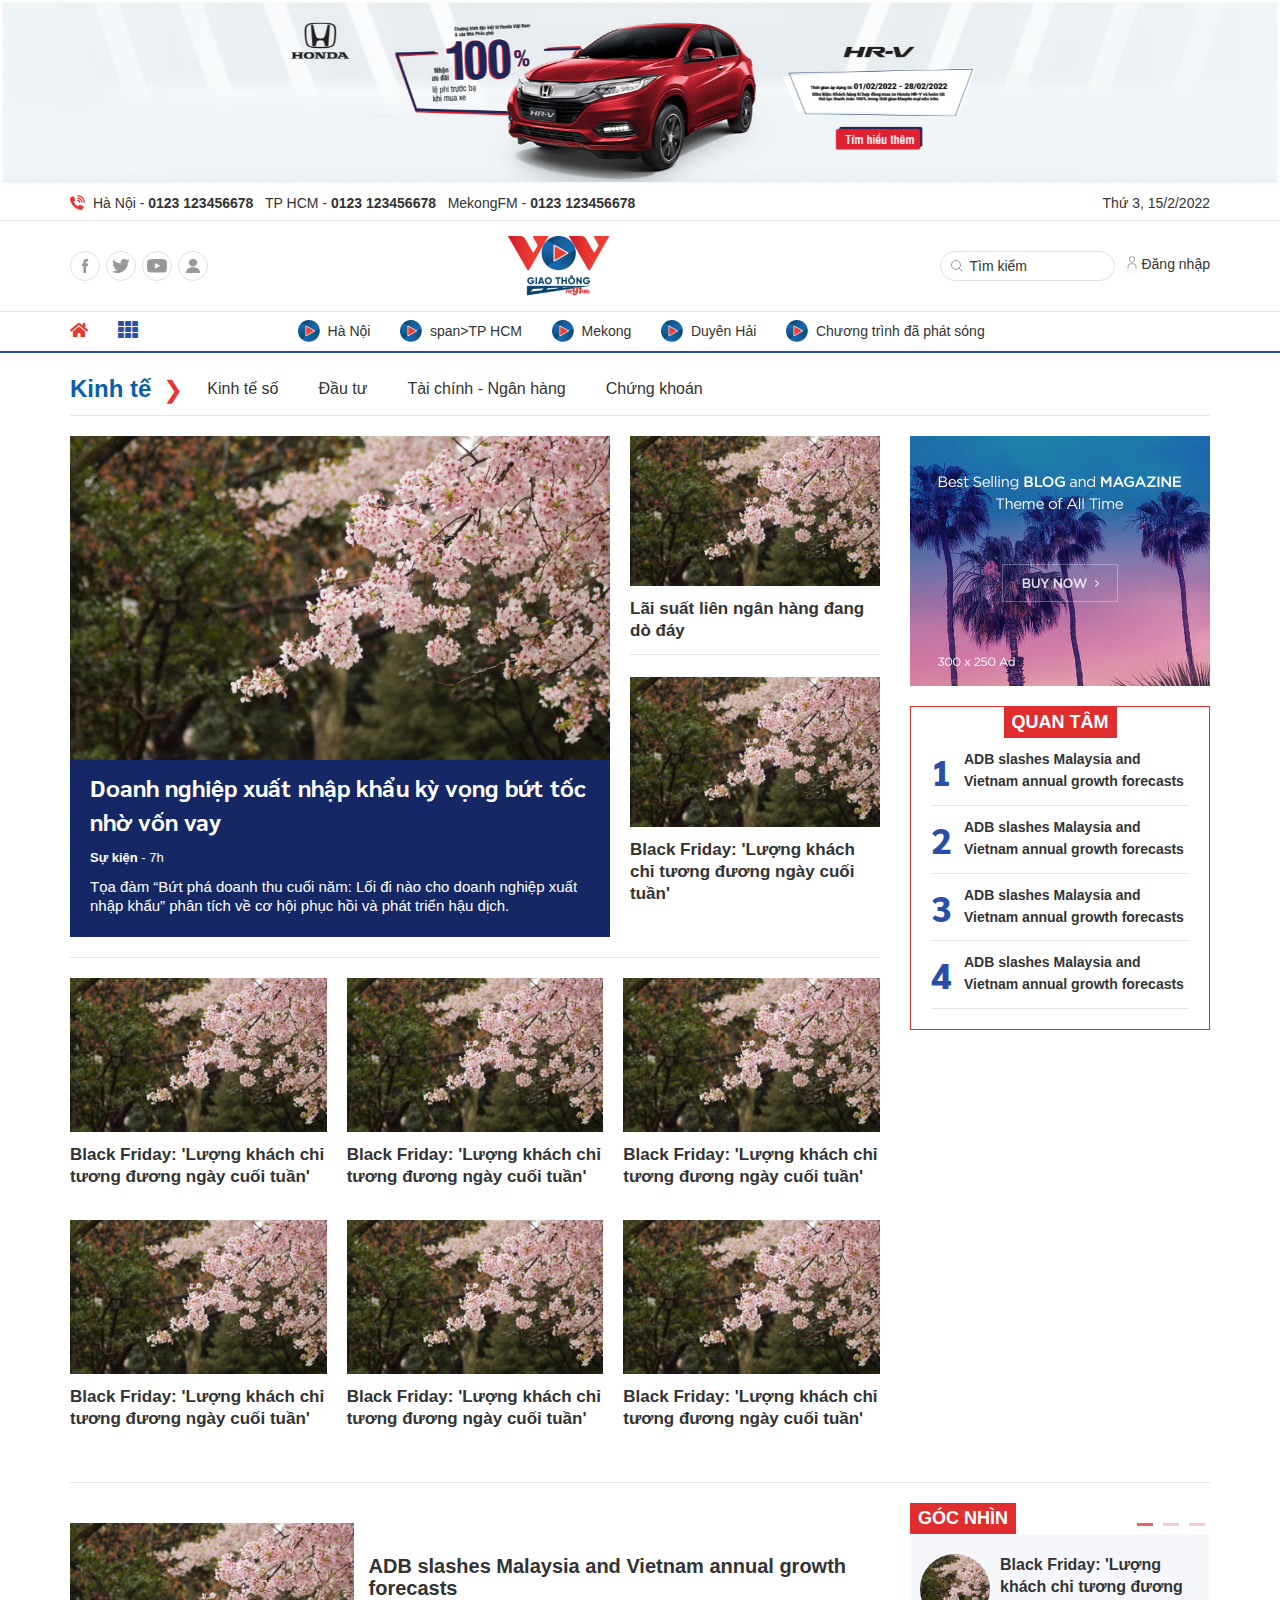
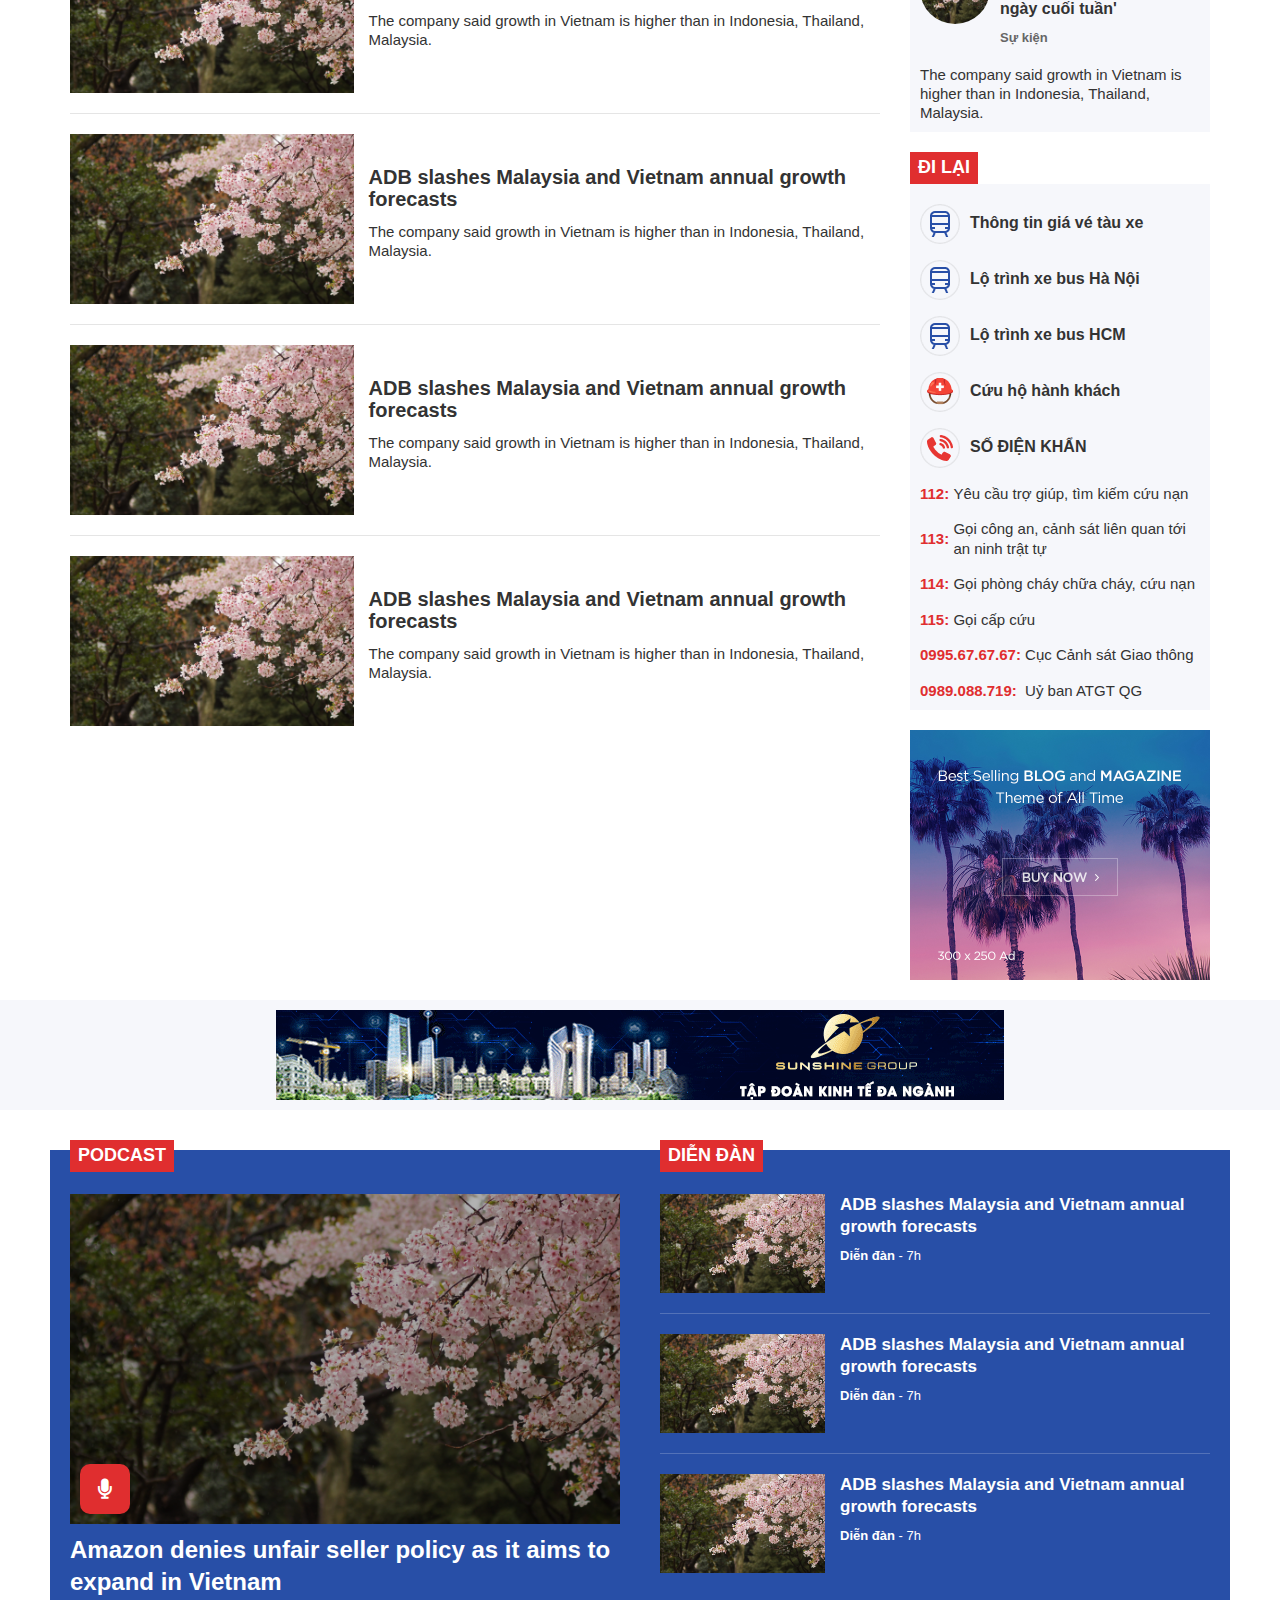
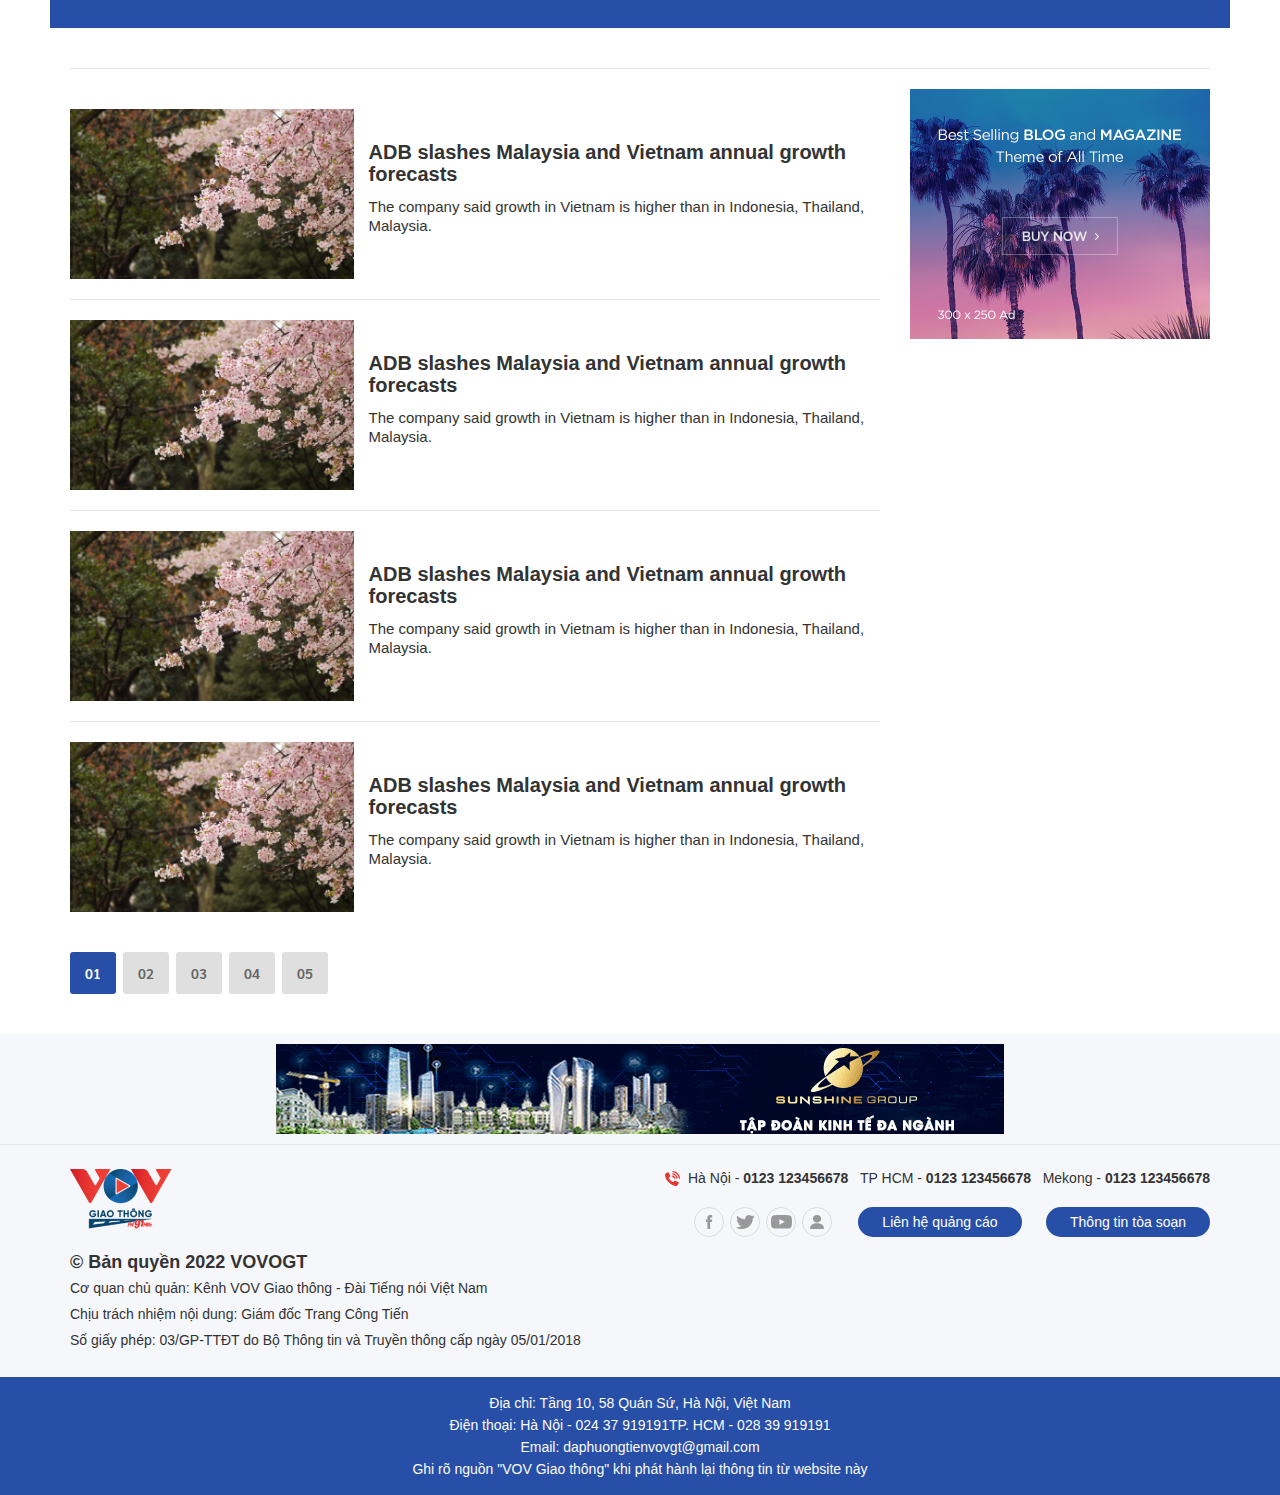
==== commit 4b7a941d: "sdsds" ====
--- a/cate.html
+++ b/cate.html
@@ -5,7 +5,7 @@
     <meta http-equiv="X-UA-Compatible" content="IE=edge" />
     <meta name="viewport" content="width=device-width, initial-scale=1.0" />
     <!-- <link rel="icon" href="./images/favicon-32x32.png" sizes="32x32"> -->
-    <title>Tình thương cuộc sống</title>
+    <title>VOV</title>
     <link rel="preconnect" href="https://fonts.googleapis.com">
     <link rel="preconnect" href="https://fonts.gstatic.com" crossorigin>
     <link href="https://fonts.googleapis.com/css2?family=Sarabun:wght@300;400;500;600;700&family=Noto+Serif:wght@400;700&family=Open+Sans:wght@400;500;600;700;800&family=Lato:wght@400;700&family=Roboto:wght@300;400;500;700&display=swap" rel="stylesheet">
@@ -29,31 +29,51 @@
     <!-- top header -->
     <section class="top-header-wrapper font-secondary">
       <div class="top-header fs-14 w-1140 d-flex align-items-center justify-content-between">
+        <!-- phone -->
+        <div class="top-header__phone d-flex align-items-center">
+          <img src="./images/phone1.svg" alt="" class="mr-2">
+          <div class="d-lg-flex d-none">
+            <span>Hà Nội - <span class="fw-700">0123 123456678</span></span>&nbsp;&nbsp;&nbsp;
+            <span>TP HCM - <span class="fw-700">0123 123456678</span></span>&nbsp;&nbsp;&nbsp;
+            <span>MekongFM - <span class="fw-700">0123 123456678</span></span>
+          </div>
+          <div class="d-lg-none d-block">
+            <span>Hà Nội - <span class="fw-700">0123 123456678</span></span><br>
+            <span>TP HCM - <span class="fw-700">0123 123456678</span></span><br>
+            <span>MekongFM - <span class="fw-700">0123 123456678</span></span>
+          </div>
+        </div>
+        <!-- end phone -->
         <!-- time -->
         <div class="top-header__time d-lg-block d-none">Thứ 3, 15/2/2022</div>
         <!-- end time -->
-        <!-- phone -->
-        <div class="top-header__phone d-flex align-items-center">
-          <img src="./images/phone1.svg" alt="" class="mr-2">
-          <span>Hà Nội - <span class="fw-700">0123 123456678</span></span>&nbsp;&nbsp;&nbsp;
-          <span>TP HCM - <span class="fw-700">0123 123456678</span></span>
-        </div>
-        <!-- end phone -->
+        <!-- social top header mb -->
+        <ul class="nav-header__right d-lg-none align-items-center d-flex pr-15">
+          <li class="nav-header__right-item">
+            <a href="#" class="nav-header__right-link nav-header__right-fb">
+              <img src="./images/Facebook.svg" alt="" class="nav-header__right-icon">
+            </a>
+          </li>
+          <li class="nav-header__right-item">
+            <a href="#" class="nav-header__right-link nav-header__right-twitter">
+              <img src="./images/Twitter.svg" alt="" class="nav-header__right-icon">
+            </a>
+          </li>
+          <li class="nav-header__right-item">
+            <a href="#" class="nav-header__right-link nav-header__right-linker">
+              <img src="./images/Youtube.svg" alt="" class="nav-header__right-icon">
+            </a>
+          </li>
+        </ul>
+        <!-- end social top header mb -->
       </div>
     </section>
     <!-- end top header -->
     <!-- main header -->
     <section class="nav-header-wrapper">
       <div class="nav-header w-1140 d-flex align-items-center justify-content-between">
-        <div class="nav-header__left">
-          <div class="navbar-mb-item navbar-mb-item__bar show-submenu d-lg-none d-block mr-20">
-            <i class="fas fa-bars text-gray-99"></i>
-          </div>
-          <a href="#">
-            <img src="./images/logo.png" alt="" class="nav-header__logo">
-          </a>
-        </div>
-        <ul class="nav-header__right d-flex align-items-center">
+        <!-- social -->
+        <ul class="nav-header__right d-lg-flex align-items-center d-none">
           <li class="nav-header__right-item">
             <a href="#" class="nav-header__right-link nav-header__right-fb">
               <img src="./images/Facebook.svg" alt="" class="nav-header__right-icon">
@@ -70,6 +90,24 @@
             </a>
           </li>
           <li class="nav-header__right-item">
+            <a href="#" class="nav-header__right-link nav-header__right-gg">
+              <img src="./images/User.svg" alt="" class="nav-header__right-icon">
+            </a>
+          </li>
+        </ul>
+        <!-- end social -->
+        <!-- bar -->
+        <div class="navbar-mb-item navbar-mb-item__bar show-submenu d-lg-none d-block mr-20">
+          <i class="fas fa-th text-blue-28 fs-20"></i>
+        </div>
+        <!-- end bar -->
+        <div class="nav-header__left">
+          <a href="#">
+            <img src="./images/logo.png" alt="" class="nav-header__logo">
+          </a>
+        </div>
+        <ul class="nav-header__right d-flex align-items-center">
+          <li class="nav-header__right-item d-lg-none d-block">
             <a href="#" class="nav-header__right-link nav-header__right-gg">
               <img src="./images/User.svg" alt="" class="nav-header__right-icon">
             </a>
@@ -88,6 +126,10 @@
                 <input type="text" class="fs-14 form-control-t form-search-pc position-absolute" placeholder="Tìm kiếm">
               </div>
             </form>
+          </li>
+          <li class="nav-header__right-login d-lg-flex d-none fs-14 ml-2">
+            <img src="./images/user_1.png" alt="">
+            Đăng nhập
           </li>
         </ul>
       </div>
@@ -149,7 +191,7 @@
             </li>
             <li class="navigation-bar-item">
               <div class="navigation-bar-item__title fw-600">
-                <a href="#" class="text-gray-33">Top News</a>
+                <i class="fas fa-th text-blue-28 fs-20"></i>
               </div>
               <ul class="navigation-bar-item__dropdown fs-12 bg-white shadown-1">
                 <li class="navigation-bar-item__children">
@@ -164,47 +206,84 @@
               </ul>
             </li>
             <li class="navigation-bar-item">
-              <div class="navigation-bar-item__title fw-600">
-                <a href="#" class="text-gray-33">Top News</a>
-              </div>
-              <ul class="navigation-bar-item__dropdown fs-12 bg-white shadown-1">
-                <li class="navigation-bar-item__children">
-                  <a href="#" class="text-gray-33">Thời sự</a>
-                </li>
-                <li class="navigation-bar-item__children">
-                  <a href="#" class="text-gray-33">Thời sự</a>
-                </li>
-                <li class="navigation-bar-item__children">
-                  <a href="#" class="text-gray-33">Thời sự</a>
-                </li>
-              </ul>
+              <div class="navigation-bar-item__title ">
+                <a href="#" class="text-gray-33 d-flex align-items-center fs-14">
+                  <img src="./images/icon_play.png" alt="" class="mr-2">
+                  <span>Hà Nội</span>
+                </a>
+              </div>
+            </li>
+            <li class="navigation-bar-item">
+              <div class="navigation-bar-item__title ">
+                <a href="#" class="text-gray-33 d-flex align-items-center fs-14">
+                  <img src="./images/icon_play.png" alt="" class="mr-2">
+                  span>TP HCM</span>
+                </a>
+              </div>
+            </li>
+            <li class="navigation-bar-item">
+              <div class="navigation-bar-item__title ">
+                <a href="#" class="text-gray-33 d-flex align-items-center fs-14">
+                  <img src="./images/icon_play.png" alt="" class="mr-2">
+                  <span>Mekong</span>
+                </a>
+              </div>
+            </li>
+            <li class="navigation-bar-item">
+              <div class="navigation-bar-item__title ">
+                <a href="#" class="text-gray-33 d-flex align-items-center fs-14">
+                  <img src="./images/icon_play.png" alt="" class="mr-2">
+                  <span>Duyên Hải</span>
+                </a>
+              </div>
+            </li>
+            <li class="navigation-bar-item">
+              <div class="navigation-bar-item__title ">
+                <a href="#" class="text-gray-33 d-flex align-items-center fs-14">
+                  <img src="./images/icon_play.png" alt="" class="mr-2">
+                  <span>Chương trình đã phát sóng</span>
+                </a>
+              </div>
             </li>
           </ul>
           <!-- end pc -->
           <!-- mobile -->
-          <ul class="navigation-bar-list navigation-bar-list--mb d-lg-none d-block px-12 fw-600">
-            <li class="navigation-bar-item fs-16">
-              <a href="#"><i class="fas fa-home text-red-e7"></i></a>
-            </li>
-            <li class="navigation-bar-item">
-              <a href="#" class="text-gray-33">Top News</a>
-            </li>
-            <li class="navigation-bar-item">
-              <a href="#" class="text-gray-33">Top News</a>
-            </li>
-            <li class="navigation-bar-item">
-              <a href="#" class="text-gray-33">Top News</a>
-            </li>
-            <li class="navigation-bar-item">
-              <a href="#" class="text-gray-33">Top News</a>
-            </li>
-            <li class="navigation-bar-item">
-              <a href="#" class="text-gray-33">Top News</a>
-            </li>
-            <li class="navigation-bar-item">
-              <a href="#" class="text-gray-33">Top News</a>
-            </li>
-          </ul>
+          <div class="navigation-bar-list navigation-bar-list--mb d-lg-none d-block px-12 fw-600">
+            <ul class="d-flex mb-10 justify-content-center">
+              <li class="navigation-bar-item">
+                <a href="#" class="text-gray-33 d-flex align-items-center fs-14">
+                  <img src="./images/icon_play.png" alt="" class="mr-2">
+                  <span>Hà Nội</span>
+                </a>
+              </li>
+              <li class="navigation-bar-item">
+                <a href="#" class="text-gray-33 d-flex align-items-center fs-14">
+                  <img src="./images/icon_play.png" alt="" class="mr-2">
+                  <span>TP HCM</span>
+                </a>
+              </li>
+              <li class="navigation-bar-item">
+                <a href="#" class="text-gray-33 d-flex align-items-center fs-14">
+                  <img src="./images/icon_play.png" alt="" class="mr-2">
+                  <span>Mekong</span>
+                </a>
+              </li>
+            </ul>
+            <ul class="d-flex justify-content-center">
+              <li class="navigation-bar-item">
+                <a href="#" class="text-gray-33 d-flex align-items-center fs-14">
+                  <img src="./images/icon_play.png" alt="" class="mr-2">
+                  <span>Duyên hải</span>
+                </a>
+              </li>
+              <li class="navigation-bar-item">
+                <a href="#" class="text-gray-33 d-flex align-items-center fs-14">
+                  <img src="./images/icon_play.png" alt="" class="mr-2">
+                  <span>Chương trình đã phát sóng</span>
+                </a>
+              </li>
+            </ul>
+          </div>
           <!-- end mobile -->
         </div>
       </section>
@@ -213,241 +292,331 @@
     <!-- end header -->
     <!-- main -->
     <main id="main" class="pt-20">
-        <ul class="categories-navbar w-1140 d-flex">
-            <li class="category-navbar active">
-                <a href="#" class="text-gray-33">Kinh tế</a>
-            </li>
-            <li class="category-navbar">
-                <a href="#" class="text-gray-33">Kinh tế số</a>
-            </li>
-            <li class="category-navbar">
-                <a href="#" class="text-gray-33">Đầu tư</a>
-            </li>
-            <li class="category-navbar">
-                <a href="#" class="text-gray-33">Tài chính - Ngân hàng</a>
-            </li>
-            <li class="category-navbar">
-                <a href="#" class="text-gray-33">Chứng khoán</a>
-            </li>
-        </ul>
-      <!-- row 2 -->
-      <section class="main-two w-1180 p-20">
-        <!-- left -->
-        <div class="main-two--left cate-left">
-            <!-- row 1 -->
-            <div class="cate-one">
-                <!-- left -->
-                <div class="cate-one--left">
-                    <!-- large -->
-                    <div class="main-one--center-large mb-20">
-                    <!-- img -->
-                    <div class="main-one--center-large__img">
-                        <div class="">
-                        <div class="thumb-img">
-                            <a href="#" class="thumb-item thumb-5x3">
-                            <img class="" src="./images/2.jpg" alt=""></a>
-                        </div>
-                        </div>
+      <ul class="categories-navbar w-1140 d-flex">
+        <li class="category-navbar active">
+            <a href="#" class="text-gray-33">Kinh tế</a>
+        </li>
+        <li class="category-navbar">
+            <a href="#" class="text-gray-33">Kinh tế số</a>
+        </li>
+        <li class="category-navbar">
+            <a href="#" class="text-gray-33">Đầu tư</a>
+        </li>
+        <li class="category-navbar">
+            <a href="#" class="text-gray-33">Tài chính - Ngân hàng</a>
+        </li>
+        <li class="category-navbar">
+            <a href="#" class="text-gray-33">Chứng khoán</a>
+        </li>
+    </ul>
+      <!-- row 1 -->
+      <section class="main-top w-1140 mb-lg-4 mt-20">
+        <!-- main left -->
+        <div class="main-left">
+          <!-- row 1 -->
+          <div class="main-left-row-one pb-20">
+            <!-- large -->
+            <div class="row-one-large bg-blue-15">
+              <!-- img -->
+              <div class="row-one-large__img">
+                <div class="">
+                  <div class="thumb-img">
+                    <a href="#" class="thumb-item thumb-5x3">
+                      <img class="" src="./images/2.jpg" alt=""></a>
+                  </div>
+                </div>
+              </div>
+              <!-- end img -->
+              <!-- content -->
+              <div class="row-one-large__content py-10 px-20">
+                <h3 class="row-one-large__heading fs-24 fw-700 font-primary">
+                  <a href="#" class="text-white line-34">Doanh nghiệp xuất nhập khẩu kỳ vọng bứt tốc nhờ vốn vay</a>
+                </h3>
+                <p class="row-one-large__public font-secondary fs-13 text-white line-15 pt-12"><span class="fw-700">Sự kiện</span> - 7h</p>
+                <p class="row-one-large__des fs-15 text-white line-19 py-12 font-secondary">Tọa đàm “Bứt phá doanh thu cuối năm: Lối đi nào cho doanh nghiệp xuất nhập khẩu” phân tích về cơ hội phục hồi và phát triển hậu dịch.</p>
+              </div>
+              <!-- end content -->
+            </div>
+            <!-- end large -->
+            <!-- small -->
+            <div class="row-one-small">
+              <!-- thumb -->
+              <div class="row-one-thumb">
+                <!-- img -->
+                <div class="row-one-thumb__img">
+                  <div class="">
+                    <div class="thumb-img">
+                      <a href="#" class="thumb-item thumb-5x3">
+                        <img class="" src="./images/2.jpg" alt=""></a>
                     </div>
-                    <!-- end img -->
-                    <!-- text -->
-                    <div class="main-one--center-large__text">
-                        <h3 class="main-one--center-large__title fs-24 fw-700 py-12">
-                        <a href="#" class="line-32">Amazon denies unfair seller policy as it aims to expand in Vietnam</a>
-                        </h3>
-                        <p class="main-one--center-large__public font-secondary fs-13 text-gray-82 line-15 pb-12"><span class="fw-700 text-gray-66">Tiêu điểm</span> - 7h</p>
-                        <p class="main-one--center-large__des fs-15 line-22 text-gray-44 font-secondary">The company said growth in Vietnam is higher than in Indonesia, Thailand, Malaysia.</p>
+                  </div>
+                </div>
+                <!-- end img -->
+                <!-- content -->
+                <div class="row-one-thumb__content py-12">
+                  <h3 class="row-one-thumb__heading fs-17 fw-700">
+                    <a href="#" class="text-gray-33 line-22">Lãi suất liên ngân hàng đang dò đáy</a>
+                  </h3>
+                </div>
+                <!-- end content -->
+              </div>
+              <!-- end thumb -->
+              <!-- thumb -->
+              <div class="row-one-thumb">
+                <!-- img -->
+                <div class="row-one-thumb__img">
+                  <div class="">
+                    <div class="thumb-img">
+                      <a href="#" class="thumb-item thumb-5x3">
+                        <img class="" src="./images/2.jpg" alt=""></a>
                     </div>
-                    <!-- end text -->
-                    </div>
-                    <!-- end large -->
-                    <!-- small -->
-                    <div class="main-one--center-small">
-                    <!-- thumb -->
-                    <div class="main-one--center-small-thumb">
-                        <!-- img -->
-                        <div class="main-one--right-thumb__img">
-                        <div class="">
-                            <div class="thumb-img">
-                            <a href="#" class="thumb-item thumb-5x3">
-                                <img class="" src="./images/2.jpg" alt=""></a>
-                            </div>
-                        </div>
-                        </div>
-                        <!-- end img -->
-                        <!-- text -->
-                        <div class="main-one--right-thumb__text">
-                        <h3 class="main-one--right-thumb__title fs-17 fw-700 py-12">
-                            <a href="#" class="line-22">Amazon denies unfair seller policy as it aims to expand in Vietnam</a>
-                        </h3>
-                        <p class="main-one--right-thumb__public font-secondary fs-13 text-gray-82 line-15 pb-12"><span class="fw-700 text-gray-66">Tiêu điểm</span> - 7h</p>
-                        </div>
-                        <!-- end text -->
-                    </div>
-                    <!-- end thumb -->
-                    <!-- thumb -->
-                    <div class="main-one--center-small-thumb">
-                        <!-- img -->
-                        <div class="main-one--right-thumb__img">
-                        <div class="">
-                            <div class="thumb-img">
-                            <a href="#" class="thumb-item thumb-5x3">
-                                <img class="" src="./images/2.jpg" alt=""></a>
-                            </div>
-                        </div>
-                        </div>
-                        <!-- end img -->
-                        <!-- text -->
-                        <div class="main-one--right-thumb__text">
-                        <h3 class="main-one--right-thumb__title fs-17 fw-700 py-12">
-                            <a href="#" class="line-22">Amazon denies unfair seller policy as it aims to expand in Vietnam</a>
-                        </h3>
-                        <p class="main-one--right-thumb__public font-secondary fs-13 text-gray-82 line-15 pb-12"><span class="fw-700 text-gray-66">Tiêu điểm</span> - 7h</p>
-                        </div>
-                        <!-- end text -->
-                    </div>
-                    <!-- end thumb -->
-                    </div>
-                    <!-- end small -->
-                </div>
-                <!-- end left -->
-                <!-- right -->
-                <div class="cate-one--right">
-                    <!-- thumb -->
-                    <div class="main-one--left-thumb">
-                    <!-- img -->
-                    <div class="main-one--left-thumb__img">
-                        <div class="">
-                        <div class="thumb-img">
-                            <a href="#" class="thumb-item thumb-5x3">
-                            <img class="" src="./images/2.jpg" alt=""></a>
-                        </div>
-                        </div>
-                    </div>
-                    <!-- end img -->
-                    <!-- content -->
-                    <div class="main-one--left-thumb__content py-12">
-                        <h3 class="main-one--left-thumb__heading fs-17 fw-700">
-                        <a href="#" class="text-gray-33 line-22">ADB slashes Malaysia and Vietnam annual growth forecasts</a>
-                        </h3>
-                        <p class="main-one--left-thumb__public font-secondary fs-13 text-gray-82 line-15 pt-12 d-lg-block d-none"><span class="fw-700 text-gray-66">Investing</span> - 27 min</p>
-                    </div>
-                    <!-- end content -->
-                    </div>
-                    <!-- end thumb -->
-                    <!-- thumb -->
-                    <div class="main-one--left-thumb">
-                    <!-- img -->
-                    <div class="main-one--left-thumb__img d-lg-none d-block">
-                        <div class="">
-                        <div class="thumb-img">
-                            <a href="#" class="thumb-item thumb-5x3">
-                            <img class="" src="./images/2.jpg" alt=""></a>
-                        </div>
-                        </div>
-                    </div>
-                    <!-- end img -->
-                    <!-- content -->
-                    <div class="main-one--left-thumb__content py-12">
-                        <h3 class="main-one--left-thumb__heading fs-15 fw-700">
-                        <a href="#" class="text-gray-33 line-22">ADB slashes Malaysia and Vietnam annual growth forecasts</a>
-                        </h3>
-                        <p class="main-one--left-thumb__public font-secondary fs-13 text-gray-82 line-15 pt-12  d-lg-block d-none"><span class="fw-700 text-gray-66">Investing</span> - 27 min</p>
-                    </div>
-                    <!-- end content -->
-                    </div>
-                    <!-- end thumb -->
-                    <!-- thumb -->
-                    <div class="main-one--left-thumb">
-                    <!-- img -->
-                    <div class="main-one--left-thumb__img d-lg-none d-block">
-                        <div class="">
-                        <div class="thumb-img">
-                            <a href="#" class="thumb-item thumb-5x3">
-                            <img class="" src="./images/2.jpg" alt=""></a>
-                        </div>
-                        </div>
-                    </div>
-                    <!-- end img -->
-                    <!-- content -->
-                    <div class="main-one--left-thumb__content py-12">
-                        <h3 class="main-one--left-thumb__heading fs-15 fw-700">
-                        <a href="#" class="text-gray-33 line-22">ADB slashes Malaysia and Vietnam annual growth forecasts</a>
-                        </h3>
-                        <p class="main-one--left-thumb__public font-secondary fs-13 text-gray-82 line-15 pt-12 d-lg-block d-none"><span class="fw-700 text-gray-66">Investing</span> - 27 min</p>
-                    </div>
-                    <!-- end content -->
-                    </div>
-                    <!-- end thumb -->
-                    <!-- thumb -->
-                    <div class="main-one--left-thumb">
-                    <!-- img -->
-                    <div class="main-one--left-thumb__img d-lg-none d-block">
-                        <div class="">
-                        <div class="thumb-img">
-                            <a href="#" class="thumb-item thumb-5x3">
-                            <img class="" src="./images/2.jpg" alt=""></a>
-                        </div>
-                        </div>
-                    </div>
-                    <!-- end img -->
-                    <!-- content -->
-                    <div class="main-one--left-thumb__content py-12">
-                        <h3 class="main-one--left-thumb__heading fs-15 fw-700">
-                        <a href="#" class="text-gray-33 line-22">ADB slashes Malaysia and Vietnam annual growth forecasts</a>
-                        </h3>
-                        <p class="main-one--left-thumb__public font-secondary fs-13 text-gray-82 line-15 pt-12 d-lg-block d-none"><span class="fw-700 text-gray-66">Investing</span> - 27 min</p>
-                    </div>
-                    <!-- end content -->
-                    </div>
-                    <!-- end thumb -->
-                    <!-- thumb -->
-                    <div class="main-one--left-thumb">
-                    <!-- img -->
-                    <div class="main-one--left-thumb__img d-lg-none d-block">
-                        <div class="">
-                        <div class="thumb-img">
-                            <a href="#" class="thumb-item thumb-5x3">
-                            <img class="" src="./images/2.jpg" alt=""></a>
-                        </div>
-                        </div>
-                    </div>
-                    <!-- end img -->
-                    <!-- content -->
-                    <div class="main-one--left-thumb__content py-12">
-                        <h3 class="main-one--left-thumb__heading fs-15 fw-700">
-                        <a href="#" class="text-gray-33 line-22">ADB slashes Malaysia and Vietnam annual growth forecasts</a>
-                        </h3>
-                        <p class="main-one--left-thumb__public font-secondary fs-13 text-gray-82 line-15 pt-12 d-lg-block d-none"><span class="fw-700 text-gray-66">Investing</span> - 27 min</p>
-                    </div>
-                    <!-- end content -->
-                    </div>
-                    <!-- end thumb -->
-                </div>
-                <!-- end right -->
-            </div>
-            <!-- end row 1 -->
-          <!-- articles -->
+                  </div>
+                </div>
+                <!-- end img -->
+                <!-- content -->
+                <div class="row-one-thumb__content py-12">
+                  <h3 class="row-one-thumb__heading fs-17 fw-700">
+                    <a href="#" class="text-gray-33 line-22">Black Friday: 'Lượng khách chỉ tương đương ngày cuối tuần'</a>
+                  </h3>
+                </div>
+                <!-- end content -->
+              </div>
+              <!-- end thumb -->
+            </div>
+            <!-- end small -->
+          </div>
+          <!-- end row 1 -->
+          <!-- row 2 -->
+          <div class="main-left-row-two pb-20 cate-left-row-two">
+            <!-- thumb -->
+            <div class="main-left-row-three-thumb small">
+              <!-- img -->
+              <div class="main-left-row-three-thumb__img">
+                <div class="">
+                  <div class="thumb-img">
+                    <a href="#" class="thumb-item thumb-5x3">
+                      <img class="" src="./images/2.jpg" alt=""></a>
+                  </div>
+                </div>
+              </div>
+              <!-- end img -->
+              <!-- content -->
+              <div class="main-left-row-three-thumb__content py-12">
+                <h3 class="main-left-row-three-thumb__heading fs-17 fw-700">
+                  <a href="#" class="text-gray-33 line-22">Black Friday: 'Lượng khách chỉ tương đương ngày cuối tuần'</a>
+                </h3>
+              </div>
+              <!-- end content -->
+            </div>
+            <!-- end thumb -->
+            <!-- thumb -->
+            <div class="main-left-row-three-thumb small">
+              <!-- img -->
+              <div class="main-left-row-three-thumb__img">
+                <div class="">
+                  <div class="thumb-img">
+                    <a href="#" class="thumb-item thumb-5x3">
+                      <img class="" src="./images/2.jpg" alt=""></a>
+                  </div>
+                </div>
+              </div>
+              <!-- end img -->
+              <!-- content -->
+              <div class="main-left-row-three-thumb__content py-12">
+                <h3 class="main-left-row-three-thumb__heading fs-17 fw-700">
+                  <a href="#" class="text-gray-33 line-22">Black Friday: 'Lượng khách chỉ tương đương ngày cuối tuần'</a>
+                </h3>
+              </div>
+              <!-- end content -->
+            </div>
+            <!-- end thumb -->
+            <!-- thumb -->
+            <div class="main-left-row-three-thumb small">
+              <!-- img -->
+              <div class="main-left-row-three-thumb__img">
+                <div class="">
+                  <div class="thumb-img">
+                    <a href="#" class="thumb-item thumb-5x3">
+                      <img class="" src="./images/2.jpg" alt=""></a>
+                  </div>
+                </div>
+              </div>
+              <!-- end img -->
+              <!-- content -->
+              <div class="main-left-row-three-thumb__content py-12">
+                <h3 class="main-left-row-three-thumb__heading fs-17 fw-700">
+                  <a href="#" class="text-gray-33 line-22">Black Friday: 'Lượng khách chỉ tương đương ngày cuối tuần'</a>
+                </h3>
+              </div>
+              <!-- end content -->
+            </div>
+            <!-- end thumb -->
+            <!-- thumb -->
+            <div class="main-left-row-three-thumb small">
+              <!-- img -->
+              <div class="main-left-row-three-thumb__img">
+                <div class="">
+                  <div class="thumb-img">
+                    <a href="#" class="thumb-item thumb-5x3">
+                      <img class="" src="./images/2.jpg" alt=""></a>
+                  </div>
+                </div>
+              </div>
+              <!-- end img -->
+              <!-- content -->
+              <div class="main-left-row-three-thumb__content py-12">
+                <h3 class="main-left-row-three-thumb__heading fs-17 fw-700">
+                  <a href="#" class="text-gray-33 line-22">Black Friday: 'Lượng khách chỉ tương đương ngày cuối tuần'</a>
+                </h3>
+              </div>
+              <!-- end content -->
+            </div>
+            <!-- end thumb -->
+            <!-- thumb -->
+            <div class="main-left-row-three-thumb small">
+              <!-- img -->
+              <div class="main-left-row-three-thumb__img">
+                <div class="">
+                  <div class="thumb-img">
+                    <a href="#" class="thumb-item thumb-5x3">
+                      <img class="" src="./images/2.jpg" alt=""></a>
+                  </div>
+                </div>
+              </div>
+              <!-- end img -->
+              <!-- content -->
+              <div class="main-left-row-three-thumb__content py-12">
+                <h3 class="main-left-row-three-thumb__heading fs-17 fw-700">
+                  <a href="#" class="text-gray-33 line-22">Black Friday: 'Lượng khách chỉ tương đương ngày cuối tuần'</a>
+                </h3>
+              </div>
+              <!-- end content -->
+            </div>
+            <!-- end thumb -->
+            <!-- thumb -->
+            <div class="main-left-row-three-thumb small">
+              <!-- img -->
+              <div class="main-left-row-three-thumb__img">
+                <div class="">
+                  <div class="thumb-img">
+                    <a href="#" class="thumb-item thumb-5x3">
+                      <img class="" src="./images/2.jpg" alt=""></a>
+                  </div>
+                </div>
+              </div>
+              <!-- end img -->
+              <!-- content -->
+              <div class="main-left-row-three-thumb__content py-12">
+                <h3 class="main-left-row-three-thumb__heading fs-17 fw-700">
+                  <a href="#" class="text-gray-33 line-22">Black Friday: 'Lượng khách chỉ tương đương ngày cuối tuần'</a>
+                </h3>
+              </div>
+              <!-- end content -->
+            </div>
+            <!-- end thumb -->
+          </div>
+          <!-- end row 2 -->
+        </div>
+        <!-- end main left -->
+        <!-- main right -->
+        <div class="main-right d-lg-block d-none">
+          <!-- banner right -->
+          <div class="banner-right d-lg-block d-none">
+            <img src="./images/newspaper-rec300@2x.jpg" alt="">
+          </div>
+          <!-- end banner right -->
+          <!-- care -->
+          <div class="care mt-20">
+            <div class="most-read mb-20">
+              <!-- header -->
+              <div class="text-center">
+                <div class="main-heading-block fs-18 text-uppercase fw-700 d-inline-flex align-items-center         bg-red-e0 px-2 py-1">
+                  <h2 class="main-heading-block__title">
+                    <a href="#" class="text-white">Quan tâm</a>
+                  </h2>
+                </div>
+              </div>
+              <!-- end header -->
+              <!-- list -->
+              <ul class="most-read__list px-20">
+                <!-- item -->
+                <li class="most-read__item py-10">
+                  <p class="most-read__number font-primary fs-36 text-blue-28 fw-800">1</p>
+                  <div class="most-read__text ml-12">
+                    <h3 class="most-read__heading fs-14 fw-700">
+                      <a href="#" class="text-gray-33 line-22">ADB slashes Malaysia and Vietnam annual growth forecasts</a>
+                    </h3>
+                    
+                  </div>
+                </li>
+                <!-- end item -->
+                <!-- item -->
+                <li class="most-read__item py-10">
+                  <p class="most-read__number font-primary fs-36 text-blue-28 fw-800">2</p>
+                  <div class="most-read__text ml-12">
+                    <h3 class="most-read__heading fs-14 fw-700">
+                      <a href="#" class="text-gray-33 line-22">ADB slashes Malaysia and Vietnam annual growth forecasts</a>
+                    </h3>
+                    
+                  </div>
+                </li>
+                <!-- end item -->
+                <!-- item -->
+                <li class="most-read__item py-10">
+                  <p class="most-read__number font-primary fs-36 text-blue-28 fw-800">3</p>
+                  <div class="most-read__text ml-12">
+                    <h3 class="most-read__heading fs-14 fw-700">
+                      <a href="#" class="text-gray-33 line-22">ADB slashes Malaysia and Vietnam annual growth forecasts</a>
+                    </h3>
+                    
+                  </div>
+                </li>
+                <!-- end item -->
+                <!-- item -->
+                <li class="most-read__item py-10">
+                  <p class="most-read__number font-primary fs-36 text-blue-28 fw-800">4</p>
+                  <div class="most-read__text ml-12">
+                    <h3 class="most-read__heading fs-14 fw-700">
+                      <a href="#" class="text-gray-33 line-22">ADB slashes Malaysia and Vietnam annual growth forecasts</a>
+                    </h3>
+                    
+                  </div>
+                </li>
+                <!-- end item -->
+              </ul>
+              <!-- end list -->
+            </div>
+          </div>
+          <!-- end care -->
+        </div>
+        <!-- end main right -->
+      </section>
+      <!-- end row 1 -->
+      <!-- row 4 -->  
+      <section class="main-top w-1140 mb-lg-4 mt-20 cate-row-two">
+        <!-- main left -->
+        <div class="main-left">
           <div class="articles">
             <!-- article -->
             <div class="article py-20 d-flex w-100">
               <!-- img -->
               <div class="article-img">
-              <div class="">
-                  <div class="thumb-img">
-                  <a href="#" class="thumb-item thumb-5x3">
-                      <img class="" src="./images/2.jpg" alt=""></a>
-                  </div>
-              </div>
+                <div class="">
+                    <div class="thumb-img">
+                    <a href="#" class="thumb-item thumb-5x3">
+                        <img class="" src="./images/2.jpg" alt=""></a>
+                    </div>
+                </div>
               </div>
               <!-- end img -->
               <!-- content -->
               <div class="article-content pl-15">
-              <h3 class="article__heading fs-20 fw-700">
-                  <a href="#" class="text-gray-33 line-22">ADB slashes Malaysia and Vietnam annual growth forecasts</a>
-              </h3>
-              <p class="article__des fs-15 line-19 py-12 d-lg-block d-none">The company said growth in Vietnam is higher than in Indonesia, Thailand, Malaysia.</p>
-              <p class="article__public font-secondary fs-13 text-gray-82 line-15 d-lg-block d-none"><span class="fw-700 text-gray-66">Tiêu điểm</span> - 7h </p>
+                <h3 class="article__heading fs-20 fw-700">
+                    <a href="#" class="text-gray-33 line-22 d-flex">
+                      ADB slashes Malaysia and Vietnam annual growth forecasts
+                    </a>
+                </h3>
+                <p class="article__des fs-15 line-19 py-12 d-lg-block d-none">The company said growth in Vietnam is higher than in Indonesia, Thailand, Malaysia.</p>
               </div>
               <!-- end content -->
             </div>
@@ -466,11 +635,12 @@
               <!-- end img -->
               <!-- content -->
               <div class="article-content pl-15">
-              <h3 class="article__heading fs-20 fw-700">
-                  <a href="#" class="text-gray-33 line-22">ADB slashes Malaysia and Vietnam annual growth forecasts</a>
-              </h3>
-              <p class="article__des fs-15 line-19 py-12 d-lg-block d-none">The company said growth in Vietnam is higher than in Indonesia, Thailand, Malaysia.</p>
-              <p class="article__public font-secondary fs-13 text-gray-82 line-15 d-lg-block d-none"><span class="fw-700 text-gray-66">Tiêu điểm</span> - 7h </p>
+                <h3 class="article__heading fs-20 fw-700">
+                    <a href="#" class="text-gray-33 line-22 d-flex">
+                      ADB slashes Malaysia and Vietnam annual growth forecasts
+                    </a>
+                </h3>
+                <p class="article__des fs-15 line-19 py-12 d-lg-block d-none">The company said growth in Vietnam is higher than in Indonesia, Thailand, Malaysia.</p>
               </div>
               <!-- end content -->
             </div>
@@ -489,11 +659,12 @@
               <!-- end img -->
               <!-- content -->
               <div class="article-content pl-15">
-              <h3 class="article__heading fs-20 fw-700">
-                  <a href="#" class="text-gray-33 line-22">ADB slashes Malaysia and Vietnam annual growth forecasts</a>
-              </h3>
-              <p class="article__des fs-15 line-19 py-12 d-lg-block d-none">The company said growth in Vietnam is higher than in Indonesia, Thailand, Malaysia.</p>
-              <p class="article__public font-secondary fs-13 text-gray-82 line-15 d-lg-block d-none"><span class="fw-700 text-gray-66">Tiêu điểm</span> - 7h </p>
+                <h3 class="article__heading fs-20 fw-700">
+                    <a href="#" class="text-gray-33 line-22 d-flex">
+                      ADB slashes Malaysia and Vietnam annual growth forecasts
+                    </a>
+                </h3>
+                <p class="article__des fs-15 line-19 py-12 d-lg-block d-none">The company said growth in Vietnam is higher than in Indonesia, Thailand, Malaysia.</p>
               </div>
               <!-- end content -->
             </div>
@@ -512,52 +683,258 @@
               <!-- end img -->
               <!-- content -->
               <div class="article-content pl-15">
-              <h3 class="article__heading fs-20 fw-700">
-                  <a href="#" class="text-gray-33 line-22">ADB slashes Malaysia and Vietnam annual growth forecasts</a>
-              </h3>
-              <p class="article__des fs-15 line-19 py-12 d-lg-block d-none">The company said growth in Vietnam is higher than in Indonesia, Thailand, Malaysia.</p>
-              <p class="article__public font-secondary fs-13 text-gray-82 line-15 d-lg-block d-none"><span class="fw-700 text-gray-66">Tiêu điểm</span> - 7h </p>
+                <h3 class="article__heading fs-20 fw-700">
+                    <a href="#" class="text-gray-33 line-22 d-flex">
+                      ADB slashes Malaysia and Vietnam annual growth forecasts
+                    </a>
+                </h3>
+                <p class="article__des fs-15 line-19 py-12 d-lg-block d-none">The company said growth in Vietnam is higher than in Indonesia, Thailand, Malaysia.</p>
               </div>
               <!-- end content -->
             </div>
             <!-- end article -->
           </div>
-          <!-- end articles -->
-          <!-- pagination -->
-          <ul class="pagination font-primary fw-600 pb-5 pt-4 d-lg-flex d-none">
-              <li class="pagi-item active">
-                  <a href="#" class="pagi-link">01</a>
-              </li>
-              <li class="pagi-item">
-                  <a href="#" class="pagi-link">02</a>
-              </li>
-              <li class="pagi-item">
-                  <a href="#" class="pagi-link">03</a>
-              </li>
-              <li class="pagi-item">
-                  <a href="#" class="pagi-link">04</a>
-              </li>
-              <li class="pagi-item">
-                  <a href="#" class="pagi-link">05</a>
-              </li>
-          </ul>
-          <!-- end pagination -->
-          <!-- see more -->
-          <button class="btn bg-blue-28 fs-14 mx-auto d-lg-none d-block my-3">Xem thêm</button>
-          <!-- end see more -->
-        </div>
-        <!-- end left -->
-        <!-- right -->
-        <div class="main-two--right">
-          <!-- banner -->
-          <div class="banner-right d-lg-block d-none">
+        </div>
+        <!-- end main left -->
+        <!-- main right -->
+        <div class="main-right">
+          <!-- event -->
+          <div class="event-block mb-20">
+            <!-- header -->
+            <div class="main-heading-block fs-18 text-uppercase fw-700 d-inline-flex align-items-center         bg-red-e0 px-2 py-1">
+              <h2 class="main-heading-block__title">
+                <a href="#" class="text-white">
+                  Góc nhìn
+                </a>
+              </h2>
+            </div>
+            <!-- end header -->
+            <div class="event-content">
+              <!-- item -->
+              <div class="event-item">
+                <div class="event-author">
+                  <!-- img -->
+                  <div class="event-item__img">
+                    <a href="#" class="">
+                      <img class="" src="./images/2.jpg" alt="">
+                    </a>
+                  </div>
+                  <!-- end img -->
+                  <!-- content -->
+                  <div class="event-item__content pl-10">
+                    <h3 class="event-item__heading fw-700">
+                      <a href="#" class="text-gray-33 line-22">Black Friday: 'Lượng khách chỉ tương đương ngày cuối tuần'</a>
+                    </h3>
+                    <p class="event-item__public font-secondary fs-13 text-gray-82 line-15 pt-10"><span class="fw-700 text-gray-66">Sự kiện</span></p>
+                  </div>
+                  <!-- end content -->
+                </div>
+                <p class="event__des fs-15 line-19 pt-20">The company said growth in Vietnam is higher than in Indonesia, Thailand, Malaysia.</p>
+              </div>
+              <!-- end item -->
+              <!-- item -->
+              <div class="event-item">
+                <div class="event-author">
+                  <!-- img -->
+                  <div class="event-item__img">
+                    <a href="#" class="">
+                      <img class="" src="./images/2.jpg" alt="">
+                    </a>
+                  </div>
+                  <!-- end img -->
+                  <!-- content -->
+                  <div class="event-item__content pl-10">
+                    <h3 class="event-item__heading fw-700">
+                      <a href="#" class="text-gray-33 line-22">Black Friday: 'Lượng khách chỉ tương đương ngày cuối tuần'</a>
+                    </h3>
+                    <p class="event-item__public font-secondary fs-13 text-gray-82 line-15 pt-10"><span class="fw-700 text-gray-66">Sự kiện</span></p>
+                  </div>
+                  <!-- end content -->
+                </div>
+                <p class="event__des fs-15 line-19 pt-20">The company said growth in Vietnam is higher than in Indonesia, Thailand, Malaysia.</p>
+              </div>
+              <!-- end item -->
+              <!-- item -->
+              <div class="event-item">
+                <div class="event-author">
+                  <!-- img -->
+                  <div class="event-item__img">
+                    <a href="#" class="">
+                      <img class="" src="./images/2.jpg" alt="">
+                    </a>
+                  </div>
+                  <!-- end img -->
+                  <!-- content -->
+                  <div class="event-item__content pl-10">
+                    <h3 class="event-item__heading fw-700">
+                      <a href="#" class="text-gray-33 line-22">Black Friday: 'Lượng khách chỉ tương đương ngày cuối tuần'</a>
+                    </h3>
+                    <p class="event-item__public font-secondary fs-13 text-gray-82 line-15 pt-10"><span class="fw-700 text-gray-66">Sự kiện</span></p>
+                  </div>
+                  <!-- end content -->
+                </div>
+                <p class="event__des fs-15 line-19 pt-20">The company said growth in Vietnam is higher than in Indonesia, Thailand, Malaysia.</p>
+              </div>
+              <!-- end item -->
+            </div>
+          </div>
+          <!-- end event -->
+          
+          <!-- go to -->
+          <div class="go-to my-20 d-lg-block d-none">
+            <!-- header -->
+            <div class="main-heading-block fs-18 text-uppercase fw-700 d-inline-flex align-items-center         bg-red-e0 px-2 py-1">
+              <h2 class="main-heading-block__title">
+                <a href="#" class="text-white">
+                  Đi lại
+                </a>
+              </h2>
+            </div>
+            <!-- end header -->
+            <!-- content -->
+            <ul class="go-to-content">
+              <li class="go-to-item">
+                <a href="#" class="d-flex align-item-center">
+                  <img src="./images/car.png" alt="" class="mr-10">
+                  <span class="text-gray-33 fw-600">Thông tin giá vé tàu xe</span>
+                </a>
+              </li>
+              <li class="go-to-item">
+                <a href="#" class="d-flex align-item-center">
+                  <img src="./images/car.png" alt="" class="mr-10">
+                  <span class="text-gray-33 fw-600">Lộ trình xe bus Hà Nội</span>
+                </a>
+              </li>
+              <li class="go-to-item">
+                <a href="#" class="d-flex align-item-center">
+                  <img src="./images/car.png" alt="" class="mr-10">
+                  <span class="text-gray-33 fw-600">Lộ trình xe bus HCM</span>
+                </a>
+              </li>
+              <li class="go-to-item">
+                <a href="#" class="d-flex align-item-center">
+                  <img src="./images/fire-fight.png" alt="" class="mr-10">
+                  <span class="text-gray-33 fw-600">Cứu hộ hành khách</span>
+                </a>
+              </li>
+              <li class="go-to-item">
+                <a href="#" class="d-flex align-item-center">
+                  <img src="./images/call.png" alt="" class="mr-10">
+                  <span class="text-gray-33 fw-600">SỐ ĐIỆN KHẨN</span>
+                </a>
+              </li>
+              <li class="go-to-item">
+                <a href="#" class="d-flex align-item-center font-secondary fs-15">
+                  <span class="text-red-e0 fw-600">112:&nbsp;</span>
+                  <span class="text-gray-33">Yêu cầu trợ giúp, tìm kiếm cứu nạn</span>
+                </a>
+              </li>
+              <li class="go-to-item">
+                <a href="#" class="d-flex align-item-center font-secondary fs-15">
+                  <span class="text-red-e0 fw-600">113:&nbsp;</span>
+                  <span class="text-gray-33">Gọi công an, cảnh sát liên quan tới an ninh trật tự</span>
+                </a>
+              </li>
+              <li class="go-to-item">
+                <a href="#" class="d-flex align-item-center font-secondary fs-15">
+                  <span class="text-red-e0 fw-600">114:&nbsp;</span>
+                  <span class="text-gray-33">Gọi phòng cháy chữa cháy, cứu nạn</span>
+                </a>
+              </li>
+              <li class="go-to-item">
+                <a href="#" class="d-flex align-item-center font-secondary fs-15">
+                  <span class="text-red-e0 fw-600">115:&nbsp;</span>
+                  <span class="text-gray-33">Gọi cấp cứu</span>
+                </a>
+              </li>
+              <li class="go-to-item">
+                <a href="#" class="d-flex align-item-center font-secondary fs-15">
+                  <span class="text-red-e0 fw-600">0995.67.67.67:&nbsp;</span>
+                  <span class="text-gray-33"> Cục Cảnh sát Giao thông</span>
+                </a>
+              </li>
+              <li class="go-to-item">
+                <a href="#" class="d-flex align-item-center font-secondary fs-15">
+                  <span class="text-red-e0 fw-600">0989.088.719: &nbsp;</span>
+                  <span class="text-gray-33">Uỷ ban ATGT QG</span>
+                </a>
+              </li>
+            </ul>
+            <!-- end content -->
+          </div>
+          <!-- end go to -->
+          <!-- care block mb -->
+          <div class="care mx-15 my-20 d-lg-none d-block">
+            <div class="most-read mb-20">
+              <!-- header -->
+              <div class="text-center">
+                <div class="main-heading-block fs-18 text-uppercase fw-700 d-inline-flex align-items-center         bg-red-e0 px-2 py-1">
+                  <h2 class="main-heading-block__title">
+                    <a href="#" class="text-white">Quan tâm</a>
+                  </h2>
+                </div>
+              </div>
+              <!-- end header -->
+              <!-- list -->
+              <ul class="most-read__list px-20">
+                <!-- item -->
+                <li class="most-read__item py-10">
+                  <p class="most-read__number font-primary fs-36 text-blue-28 fw-800">1</p>
+                  <div class="most-read__text ml-12">
+                    <h3 class="most-read__heading fs-14 fw-700">
+                      <a href="#" class="text-gray-33 line-22">ADB slashes Malaysia and Vietnam annual growth forecasts</a>
+                    </h3>
+                    
+                  </div>
+                </li>
+                <!-- end item -->
+                <!-- item -->
+                <li class="most-read__item py-10">
+                  <p class="most-read__number font-primary fs-36 text-blue-28 fw-800">2</p>
+                  <div class="most-read__text ml-12">
+                    <h3 class="most-read__heading fs-14 fw-700">
+                      <a href="#" class="text-gray-33 line-22">ADB slashes Malaysia and Vietnam annual growth forecasts</a>
+                    </h3>
+                    
+                  </div>
+                </li>
+                <!-- end item -->
+                <!-- item -->
+                <li class="most-read__item py-10">
+                  <p class="most-read__number font-primary fs-36 text-blue-28 fw-800">3</p>
+                  <div class="most-read__text ml-12">
+                    <h3 class="most-read__heading fs-14 fw-700">
+                      <a href="#" class="text-gray-33 line-22">ADB slashes Malaysia and Vietnam annual growth forecasts</a>
+                    </h3>
+                    
+                  </div>
+                </li>
+                <!-- end item -->
+                <!-- item -->
+                <li class="most-read__item py-10">
+                  <p class="most-read__number font-primary fs-36 text-blue-28 fw-800">4</p>
+                  <div class="most-read__text ml-12">
+                    <h3 class="most-read__heading fs-14 fw-700">
+                      <a href="#" class="text-gray-33 line-22">ADB slashes Malaysia and Vietnam annual growth forecasts</a>
+                    </h3>
+                    
+                  </div>
+                </li>
+                <!-- end item -->
+              </ul>
+              <!-- end list -->
+            </div>
+          </div>
+          <!-- end care block mb -->
+          <!-- banner right -->
+          <div class="banner-right d-lg-block d-none mb-20">
             <img src="./images/newspaper-rec300@2x.jpg" alt="">
           </div>
-          <!-- end banner -->
-        </div>
-        <!-- end right -->
+          <!-- end banner right -->
+        </div>
+        <!-- end main right -->
       </section>
-      <!-- end row 2 -->
+      <!-- end row 4 -->
       <!-- banner qc -->
       <div class="bg-f6 d-flex justify-content-center py-10">
         <div class="w-1140">
@@ -565,6 +942,281 @@
         </div>
       </div>
       <!-- end banner qc -->
+      <!-- row 5 -->
+      <section class="w-1180 py-20 mt-20">
+        <!-- podcast -->
+        <div class="podcast bg-blue-28">
+          <!-- left -->
+          <div class="podcast--left">
+            <!-- header -->
+            <div class="mutimedia-cate pb-12">
+              <div class="main-heading-block fs-18 text-uppercase fw-700 d-inline-flex align-items-center         bg-red-e0 px-2 py-1">
+                <h2 class="main-heading-block__title">
+                  <a href="#" class="text-white">
+                    podcast
+                  </a>
+                </h2>
+              </div>
+            </div>
+            <!-- end header -->
+            <!-- content -->
+            <div class="mutimedia-container--large mb-20">
+              <!-- img -->
+              <div class="mutimedia-container--large__img">
+                <div class="">
+                  <div class="thumb-img">
+                    <a href="#" class="thumb-item thumb-5x3">
+                      <img class="" src="./images/2.jpg" alt="">
+                      <span class="podcast__play">
+                        <i class="fas fa-microphone text-white podcast__icon"></i>
+                      </span>
+                    </a>
+                  </div>
+                </div>
+              </div>
+              <!-- end img -->
+              <!-- text -->
+              <div class="mutimedia-container--large__text">
+                <h3 class="mutimedia-container--large__title fs-24 fw-700 py-10">
+                  <a href="#" class="line-32 text-white">Amazon denies unfair seller policy as it aims to expand in Vietnam</a>
+                </h3>
+              </div>
+              <!-- end text -->
+            </div>
+            <!-- end content -->
+          </div> 
+          <!-- end left -->
+          <!-- right -->
+          <div class="podcast--right">
+            <!-- header -->
+            <div class="mutimedia-cate pb-12">
+              <div class="main-heading-block fs-18 text-uppercase fw-700 d-inline-flex align-items-center         bg-red-e0 px-2 py-1">
+                <h2 class="main-heading-block__title">
+                  <a href="#" class="text-white">
+                    diễn đàn
+                  </a>
+                </h2>
+              </div>
+            </div>
+            <!-- end header -->
+            <!-- content -->
+            <div class="podcast--right__container">
+              <!-- item -->
+              <div class="podcast--right__item py-20 d-flex w-100">
+                <!-- img -->
+                <div class="podcast--right__img">
+                  <div class="">
+                    <div class="thumb-img">
+                      <a href="#" class="thumb-item thumb-5x3">
+                        <img class="" src="./images/2.jpg" alt=""></a>
+                    </div>
+                  </div>
+                </div>
+                <!-- end img -->
+                <!-- content -->
+                <div class="podcast--right__content pl-15">
+                  <h3 class="podcast--right__heading fs-17 fw-700">
+                    <a href="#" class="text-white line-22">ADB slashes Malaysia and Vietnam annual growth forecasts</a>
+                  </h3>
+                  <p class="podcast--right__public font-secondary fs-13 text-white line-15 pt-10"><span class="fw-700">Diễn đàn</span> - 7h</p>
+                </div>
+                <!-- end content -->
+              </div>
+              <!-- end item -->
+              <!-- item -->
+              <div class="podcast--right__item py-20 d-flex w-100">
+                <!-- img -->
+                <div class="podcast--right__img">
+                  <div class="">
+                    <div class="thumb-img">
+                      <a href="#" class="thumb-item thumb-5x3">
+                        <img class="" src="./images/2.jpg" alt=""></a>
+                    </div>
+                  </div>
+                </div>
+                <!-- end img -->
+                <!-- content -->
+                <div class="podcast--right__content pl-15">
+                  <h3 class="podcast--right__heading fs-17 fw-700">
+                    <a href="#" class="text-white line-22">ADB slashes Malaysia and Vietnam annual growth forecasts</a>
+                  </h3>
+                  <p class="podcast--right__public font-secondary fs-13 text-white line-15 pt-10"><span class="fw-700">Diễn đàn</span> - 7h</p>
+                </div>
+                <!-- end content -->
+              </div>
+              <!-- end item -->
+              <!-- item -->
+              <div class="podcast--right__item py-20 d-flex w-100">
+                <!-- img -->
+                <div class="podcast--right__img">
+                  <div class="">
+                    <div class="thumb-img">
+                      <a href="#" class="thumb-item thumb-5x3">
+                        <img class="" src="./images/2.jpg" alt=""></a>
+                    </div>
+                  </div>
+                </div>
+                <!-- end img -->
+                <!-- content -->
+                <div class="podcast--right__content pl-15">
+                  <h3 class="podcast--right__heading fs-17 fw-700">
+                    <a href="#" class="text-white line-22">ADB slashes Malaysia and Vietnam annual growth forecasts</a>
+                  </h3>
+                  <p class="podcast--right__public font-secondary fs-13 text-white line-15 pt-10"><span class="fw-700">Diễn đàn</span> - 7h</p>
+                </div>
+                <!-- end content -->
+              </div>
+              <!-- end item -->
+            </div>
+            <!-- end content -->
+          </div> 
+          <!-- end right -->
+        </div>
+        <!-- end podcast -->
+      </section>
+      <!-- end row 5 -->
+      <!-- row 6 -->
+      <section class="main-top w-1140 mb-lg-4 mt-20 cate-row-two">
+        <!-- main left -->
+        <div class="main-left">
+          <div class=" d-lg-block d-none">
+            <!-- article -->
+            <div class="article py-20 d-flex w-100">
+              <!-- img -->
+              <div class="article-img">
+              <div class="">
+                  <div class="thumb-img">
+                  <a href="#" class="thumb-item thumb-5x3">
+                      <img class="" src="./images/2.jpg" alt=""></a>
+                  </div>
+              </div>
+              </div>
+              <!-- end img -->
+              <!-- content -->
+              <div class="article-content pl-15">
+                <h3 class="article__heading fs-20 fw-700">
+                    <a href="#" class="text-gray-33 line-22 d-flex">
+                      ADB slashes Malaysia and Vietnam annual growth forecasts
+                    </a>
+                </h3>
+                <p class="article__des fs-15 line-19 py-12 d-lg-block d-none">The company said growth in Vietnam is higher than in Indonesia, Thailand, Malaysia.</p>
+              </div>
+              <!-- end content -->
+            </div>
+            <!-- end article -->
+            <!-- article -->
+            <div class="article py-20 d-flex w-100">
+              <!-- img -->
+              <div class="article-img">
+              <div class="">
+                  <div class="thumb-img">
+                  <a href="#" class="thumb-item thumb-5x3">
+                      <img class="" src="./images/2.jpg" alt=""></a>
+                  </div>
+              </div>
+              </div>
+              <!-- end img -->
+              <!-- content -->
+              <div class="article-content pl-15">
+                <h3 class="article__heading fs-20 fw-700">
+                    <a href="#" class="text-gray-33 line-22 d-flex">
+                      ADB slashes Malaysia and Vietnam annual growth forecasts
+                    </a>
+                </h3>
+                <p class="article__des fs-15 line-19 py-12 d-lg-block d-none">The company said growth in Vietnam is higher than in Indonesia, Thailand, Malaysia.</p>
+              </div>
+              <!-- end content -->
+            </div>
+            <!-- end article -->
+            <!-- article -->
+            <div class="article py-20 d-flex w-100">
+              <!-- img -->
+              <div class="article-img">
+              <div class="">
+                  <div class="thumb-img">
+                  <a href="#" class="thumb-item thumb-5x3">
+                      <img class="" src="./images/2.jpg" alt=""></a>
+                  </div>
+              </div>
+              </div>
+              <!-- end img -->
+              <!-- content -->
+              <div class="article-content pl-15">
+                <h3 class="article__heading fs-20 fw-700">
+                    <a href="#" class="text-gray-33 line-22 d-flex">
+                      ADB slashes Malaysia and Vietnam annual growth forecasts
+                    </a>
+                </h3>
+                <p class="article__des fs-15 line-19 py-12 d-lg-block d-none">The company said growth in Vietnam is higher than in Indonesia, Thailand, Malaysia.</p>
+              </div>
+              <!-- end content -->
+            </div>
+            <!-- end article -->
+            <!-- article -->
+            <div class="article py-20 d-flex w-100">
+              <!-- img -->
+              <div class="article-img">
+              <div class="">
+                  <div class="thumb-img">
+                  <a href="#" class="thumb-item thumb-5x3">
+                      <img class="" src="./images/2.jpg" alt=""></a>
+                  </div>
+              </div>
+              </div>
+              <!-- end img -->
+              <!-- content -->
+              <div class="article-content pl-15">
+                <h3 class="article__heading fs-20 fw-700">
+                    <a href="#" class="text-gray-33 line-22 d-flex">
+                      ADB slashes Malaysia and Vietnam annual growth forecasts
+                    </a>
+                </h3>
+                <p class="article__des fs-15 line-19 py-12 d-lg-block d-none">The company said growth in Vietnam is higher than in Indonesia, Thailand, Malaysia.</p>
+              </div>
+              <!-- end content -->
+            </div>
+            <!-- end article -->
+          </div>
+          <!-- pagination -->
+          <ul class="pagination font-primary fw-600 py-20 mb-20 d-lg-flex d-none">
+            <li class="pagi-item active">
+                <a href="#" class="pagi-link">01</a>
+            </li>
+            <li class="pagi-item">
+                <a href="#" class="pagi-link">02</a>
+            </li>
+            <li class="pagi-item">
+                <a href="#" class="pagi-link">03</a>
+            </li>
+            <li class="pagi-item">
+                <a href="#" class="pagi-link">04</a>
+            </li>
+            <li class="pagi-item">
+                <a href="#" class="pagi-link">05</a>
+            </li>
+          </ul>
+          <!-- end pagination -->
+        </div>
+        <!-- end main left -->
+        <!-- main right -->
+        <div class="main-right">
+          <!-- banner right -->
+          <div class="banner-right d-lg-block d-none mb-20">
+            <img src="./images/newspaper-rec300@2x.jpg" alt="">
+          </div>
+          <!-- end banner right -->
+        </div>
+        <!-- end main right -->
+      </section>
+      <!-- end row 6 -->
+      <!-- banner qc -->
+      <div class="bg-f6 d-flex justify-content-center py-10">
+        <div class="w-1140">
+          <a href="#"><img src="./images/sunshine-0.png" alt="" class=""></a>
+        </div>
+      </div>
+      <!-- end banner qc -->
+      
     </main>
     <!-- end main -->
     <!-- footer -->
@@ -577,18 +1229,18 @@
         <!-- left -->
         <div class="footer-top__left">
           <!-- logo -->
-          <div class="footer-logo">
+          <div class="footer-logo mb-20">
             <a href="#" class="">
-              <img src="./images/logo.png" alt="" class="nav-header__logo">
+              <img src="./images/logo.png" alt="" class="nav-header__logo nav-header__logo--footer">
             </a>
           </div>
           <!-- end logo -->
           <!-- text -->
           <div class="footer-top__left-text text-gray-33 fs-14 font-secondary d-lg-block d-none">
-            <p class="line-26"><span class="fw-700">© Bản quyền 2022 Tình Thương & Cuộc Sống</span></p>
-            <p class="line-26">Cơ quan báo chí của Hội Cứu trợ trẻ em tàn tật Việt Nam</p>
-            <p class="line-26">Chịu trách nhiệm nội dung: Tổng Biên tập Vũ Chương</p>
-            <p class="line-26">Số giấy phép: 01/GP-TTĐT do Bộ Thông tin và Truyền thông cấp ngày 01/01/2022</p>
+            <p class="line-26 fs-18"><span class="fw-700">© Bản quyền 2022 VOVOGT</span></p>
+            <p class="line-26">Cơ quan chủ quản: Kênh VOV Giao thông - Đài Tiếng nói Việt Nam</p>
+            <p class="line-26"> Chịu trách nhiệm nội dung: Giám đốc Trang Công Tiến</p>
+            <p class="line-26"> Số giấy phép: 03/GP-TTĐT do Bộ Thông tin và Truyền thông cấp ngày 05/01/2018</p>
           </div>
           <!-- end text -->
         </div>
@@ -596,23 +1248,25 @@
         <!-- right -->
         <div class="footer-top__right font-secondary">
           <!-- phone pc-->
-          <div class="top-header__phone d-lg-flex align-items-center justify-content-end d-none">
+          <div class="top-header__phone fs-14 d-lg-flex align-items-center justify-content-end d-none">
             <img src="./images/phone1.svg" alt="" class="mr-2">
             <span>Hà Nội - <span class="fw-700">0123 123456678</span></span>&nbsp;&nbsp;&nbsp;
-            <span>TP HCM - <span class="fw-700">0123 123456678</span></span>
+            <span>TP HCM - <span class="fw-700">0123 123456678</span></span>&nbsp;&nbsp;&nbsp;
+            <span>Mekong - <span class="fw-700">0123 123456678</span></span>
           </div>
           <!-- end phone pc-->
           <!-- phone mb-->
-          <div class="top-header__phone d-lg-none align-items-center justify-content-center d-flex mt-2">
-            <img src="./images/phone1.svg" alt="" class="mr-3">
+          <div class="top-header__phone fs-14 d-lg-none align-items-center justify-content-center d-flex mt-2">
+            <img src="./images/phone1.svg" alt="" class="mr-15">
             <div>
               <span>Hà Nội - <span class="fw-700 d-inline-flex mb-2">0123 123456678</span></span><br>
-              <span>TP HCM - <span class="fw-700">0123 123456678</span></span>
+              <span>TP HCM - <span class="fw-700 d-inline-flex mb-2">0123 123456678</span></span><br>
+              <span>Mekong - <span class="fw-700">0123 123456678</span></span>
             </div>
           </div>
           <!-- end phone mb-->
           <!--  -->
-          <ul class="nav-header__right d-flex align-items-center justify-content-lg-end justify-content-center mt-20">
+          <ul class="nav-header__right d-flex align-items-center justify-content-end mt-20">
             <li class="nav-header__right-item">
               <a href="#" class="nav-header__right-link nav-header__right-fb">
                 <img src="./images/Facebook.svg" alt="" class="nav-header__right-icon">
@@ -644,10 +1298,10 @@
           </div>
           <!-- text -->
           <div class="footer-top__left-text text-gray-33 fs-14 font-secondary d-lg-none d-block">
-            <p class="line-26"><span class="fw-700">© Bản quyền 2022 Tình Thương & Cuộc Sống</span></p>
-            <p class="line-26">Cơ quan báo chí của Hội Cứu trợ trẻ em tàn tật Việt Nam</p>
-            <p class="line-26">Chịu trách nhiệm nội dung: Tổng Biên tập Vũ Chương</p>
-            <p class="line-26">Số giấy phép: 01/GP-TTĐT do Bộ Thông tin và Truyền thông cấp ngày 01/01/2022</p>
+            <p class="line-26"><span class="fw-700">© Bản quyền 2022 VOVGT</span></p>
+            <p class="line-26">Cơ quan chủ quản: Kênh VOV Giao thông - Đài Tiếng nói Việt Nam</p>
+            <p class="line-26"> Chịu trách nhiệm nội dung: Giám đốc Trang Công Tiến</p>
+            <p class="line-26"> Số giấy phép: 03/GP-TTĐT do Bộ Thông tin và Truyền thông cấp ngày 05/01/2018</p>
           </div>
           <!-- end text -->
         </div>
@@ -655,11 +1309,12 @@
       </section>
       <!-- end footer top -->
       <!-- footer bootom -->
-      <section class="footer-bottom bg-blue-28 py-3">
-        <div class="w-1140 text-lg-center text-gray-fc fs-14 font-secondary p-lg-0 px-15">
-          <p class="line-22">Địa chỉ: Hà Nội, Việt Nam  </p>
-          <p class="line-22">Email: tinhthuongcuocsong@gmail.com</p>
-          <p class="line-22">Ghi rõ nguồn "Tình thương & Cuộc sống" khi phát hành lại thông tin từ website này</p>
+      <section class="footer-bottom bg-blue-28 py-15">
+        <div class="w-1140 text-lg-center text-gray-fc fs-14 font-secondary p-lg-0 px-15 text-left">
+          <p class="line-22">Địa chỉ: Tầng 10, 58 Quán Sứ, Hà Nội, Việt Nam</p>
+          <p class="line-22">Điện thoại: Hà Nội - 024 37 919191TP. HCM - 028 39 919191</p>
+          <p class="line-22">Email: daphuongtienvovgt@gmail.com</p>
+          <p class="line-22">Ghi rõ nguồn "VOV Giao thông" khi phát hành lại thông tin từ website này</p>
         </div>
       </section>
       <!-- end footer bootom -->
--- a/css/style.css
+++ b/css/style.css
@@ -994,20 +994,20 @@
 }
 
 /*=================================================================*/
+.text-center {
+  text-align: center;
+}
+
+.text-left {
+  text-align: left;
+}
+
+.text-right {
+  text-align: right;
+}
+
 .text-lg-center {
   text-align: center;
-}
-
-.text-center {
-  text-align: center;
-}
-
-.text-left {
-  text-align: left;
-}
-
-.text-right {
-  text-align: right;
 }
 
 /*=================================================================*/
@@ -1785,6 +1785,14 @@
   padding-top: 0;
 }
 
+.push-minus {
+  transform: translateY(16px);
+  -webkit-transform: translateY(16px);
+  -moz-transform: translateY(16px);
+  -ms-transform: translateY(16px);
+  -o-transform: translateY(16px);
+}
+
 .categories-navbar {
   display: flex;
   align-items: center;
@@ -1869,6 +1877,11 @@
   background: #284FA7;
 }
 
+.cate-row-two {
+  border-top: 1px solid #e5e5e5;
+  padding-top: 1.25rem;
+}
+
 .detail-box {
   display: flex;
 }
@@ -2012,6 +2025,11 @@
   -moz-transform: translateY(-50%);
   -ms-transform: translateY(-50%);
   -o-transform: translateY(-50%);
+}
+
+.detail-left .main-left-row-two {
+  padding-top: 0;
+  border-top: none;
 }
 
 #back-top {
--- a/css/responsive.css
+++ b/css/responsive.css
@@ -10,6 +10,10 @@
 
   .d-flex {
     display: flex;
+  }
+
+  .text-left {
+    text-align: left;
   }
 
   #main {
@@ -42,7 +46,7 @@
   }
 
   .navigation-bar-item + .navigation-bar-item {
-    margin-left: 0;
+    margin-left: 1.25rem;
   }
 
   .nav-header__logo {
@@ -51,6 +55,11 @@
     margin: auto;
   }
 
+  .nav-header__logo--footer {
+    height: 100px;
+    max-height: 100px;
+  }
+
   .nav-header__left {
     display: flex;
     align-items: center;
@@ -71,10 +80,6 @@
 
   .navigation-bar {
     padding: 0.75rem 0;
-  }
-
-  .navigation-bar-list--mb {
-    max-width: 600px;
   }
 
   .navigation-bar-list--mb .slick-slide + .slick-slide {
@@ -144,7 +149,6 @@
 .main-one--right,
 .main-one--left,
 .articles,
-.mutimedia-container--large__text,
 .most-view-container,
 .main-three--small,
 .footer-top__left-text {
@@ -215,15 +219,6 @@
     padding: 0;
   }
 
-  .mutimedia-cate {
-    transform: translate(15px, -10px);
-    -webkit-transform: translate(15px, -10px);
-    -moz-transform: translate(15px, -10px);
-    -ms-transform: translate(15px, -10px);
-    -o-transform: translate(15px, -10px);
-    display: inline-block;
-  }
-
   .mutimedia-header {
     padding: 0 0.9375rem;
     flex-wrap: nowrap;
@@ -285,6 +280,160 @@
     width: 35%;
   }
 
+  .mutimedia-container--large__title {
+    font-size: 1.25rem;
+  }
+
+  .podcast {
+    padding: 0 0.9375rem;
+  }
+
+  .podcast--right__heading {
+    font-size: 0.9375rem;
+  }
+
+  /*============================================================================*/
+  .main-top,
+.main-left-row-one,
+.main-left-row-two,
+.podcast,
+.travel-life__left--item:nth-child(2) .top-new__large--img {
+    display: block;
+  }
+
+  .main-left-row-two {
+    border-top: none;
+    padding: 0 0.9375rem 1.5rem 0.9375rem;
+  }
+
+  .main-top {
+    margin-top: 0;
+  }
+
+  .main-left-row-one {
+    padding-bottom: 0;
+  }
+
+  .row-one-small {
+    display: grid;
+    grid-template-columns: 1fr 1fr;
+    grid-gap: 10px;
+    padding: 1.25rem 0.9375rem;
+  }
+
+  .row-one-thumb {
+    padding-top: 0;
+  }
+
+  .row-one-thumb .row-one-thumb__content {
+    border-bottom: none;
+  }
+
+  .main-left-row-three-thumb.small {
+    display: flex;
+    width: 100%;
+    padding: 0.9375rem 0;
+    border-top: 1px solid #e5e5e5;
+  }
+
+  .main-left-row-three-thumb__img {
+    width: 35%;
+    flex-shrink: 0;
+  }
+
+  .main-left-row-three-thumb__content {
+    padding: 0 0 0 0.75rem;
+  }
+
+  .main-left-row-three-thumb__heading {
+    font-size: 0.9375rem;
+  }
+
+  .event-block {
+    margin-top: 1.875rem;
+    padding: 0 0.9375rem;
+  }
+
+  .podcast__icon {
+    width: 40px;
+    height: 40px;
+    font-size: 19px;
+  }
+
+  .travel-life__content {
+    grid-template-columns: 1fr;
+  }
+
+  .travel-life__center {
+    order: 1;
+    padding: 0;
+  }
+
+  .travel-life__left {
+    order: 2;
+  }
+
+  .travel-life__right {
+    order: 3;
+    display: none;
+  }
+
+  .news .header-block {
+    margin: 0 0.9375rem;
+  }
+
+  .main-three__item .header-block {
+    margin-left: 0.9375rem;
+    margin-right: 0.9375rem;
+  }
+
+  .top-new__large--des {
+    display: none;
+  }
+
+  .top-new__large--title,
+.travel-life__left {
+    padding-left: 0.9375rem;
+    padding-right: 0.9375rem;
+  }
+
+  .top-new__large--title {
+    font-size: 1.25rem;
+  }
+
+  .travel-life__left--item {
+    display: flex;
+    width: 100%;
+    padding: 0.75rem 0;
+  }
+
+  .travel-life__left--item .top-new__large--img {
+    width: 35%;
+    flex-shrink: 0;
+  }
+
+  .travel-life__left--item .top-new__large--title {
+    flex: 1;
+    font-size: 0.9375rem;
+    padding: 0 0 0 0.75rem;
+  }
+
+  .podcast--right__content {
+    padding-left: 0.75rem;
+  }
+
+  .main-three--small__heading {
+    padding-left: 0.75rem;
+  }
+
+  .podcast--right__img {
+    width: 35%;
+  }
+
+  .nav-header__right {
+    justify-content: center;
+  }
+
   /*============================================================================     cate*/
   .cate-one {
     display: block;
@@ -339,6 +488,19 @@
     line-height: 0;
   }
 
+  .cate-row-two {
+    border-top: none;
+    padding-top: 0;
+  }
+
+  .cate-left-row-two {
+    padding-bottom: 0;
+  }
+
+  .cate-row-two .article:first-child {
+    border-top: 1px solid #e5e5e5;
+  }
+
   .detail-content {
     padding: 1.25rem 0.9375rem 1rem;
   }
@@ -349,6 +511,30 @@
     flex-wrap: nowrap;
     white-space: nowrap;
   }
+
+  .detail-icon-share-line {
+    padding-left: 0.9375rem;
+    padding-right: 0.9375rem;
+  }
+
+  .related-news-detail .header-block,
+.care-detail .header-block {
+    margin: 0 0.9375rem;
+  }
+
+  .related-news-detail-content {
+    display: grid;
+    grid-template-columns: 1fr 1fr;
+    grid-gap: 1.875rem 0.625rem;
+  }
+
+  .related-news-detail-content .row-two-item__heading {
+    font-size: 1rem;
+  }
+
+  .care-detail {
+    padding-top: 0;
+  }
 }
 
 /*# sourceMappingURL=responsive.css.map */
